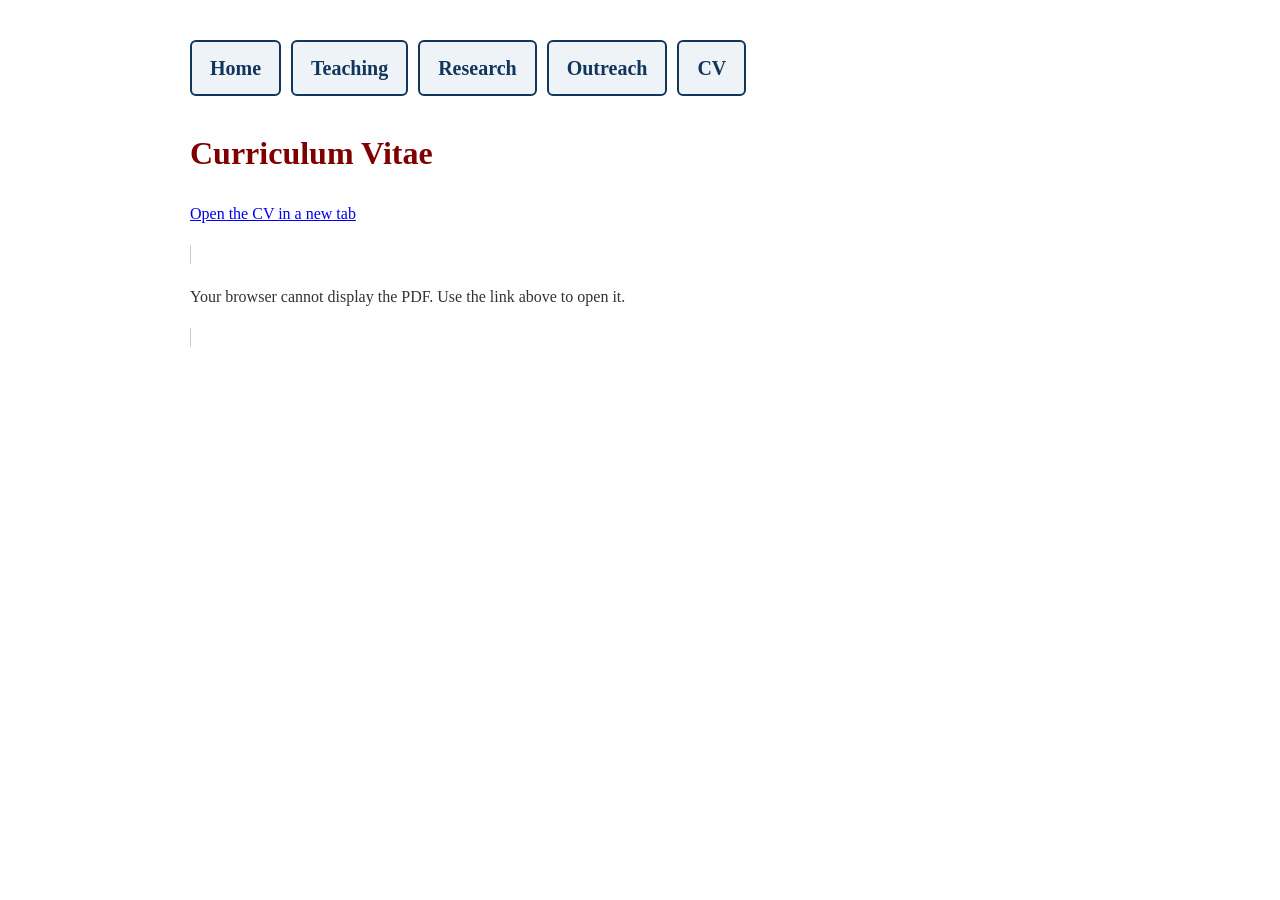
==== cv.html @ 6435115b "Add files via upload" ====
<!DOCTYPE html>
<html lang="en">
<head>
  <meta charset="utf-8">
  <title>CV | Minah Oh</title>
  <style>
    body { margin: 40px auto; max-width: 900px; font-family: Georgia, serif; color: #333; line-height: 1.6; }
    .site-nav { display: flex; flex-wrap: wrap; gap: 10px; margin-bottom: 32px; }
    .site-nav a { display: inline-block; padding: 10px 18px; border: 2px solid #12355b; border-radius: 6px; background: #eef3f8; color: #12355b; font-size: 20px; font-weight: bold; text-decoration: none; }
    .site-nav a:hover, .site-nav a:focus { background: #12355b; color: white; }
    h1 { color: maroon; }
    object { width: 100%; height: 800px; border: 1px solid #ccc; }
  </style>
</head>
<body>
  <nav class="site-nav" aria-label="Main navigation">
    <a href="index.html">Home</a>
    <a href="teaching.html">Teaching</a>
    <a href="research.html">Research</a>
    <a href="outreach.html">Outreach</a>
    <a href="cv.html">CV</a>
  </nav>
  <main>
    <h1>Curriculum Vitae</h1>
    <p><a href="minahoh_cv.pdf" target="_blank">Open the CV in a new tab</a></p>
    <object data="minahoh_cv.pdf" type="application/pdf">
      <p>Your browser cannot display the PDF. Use the link above to open it.</p>
    </object>
  </main>
</body>
</html>
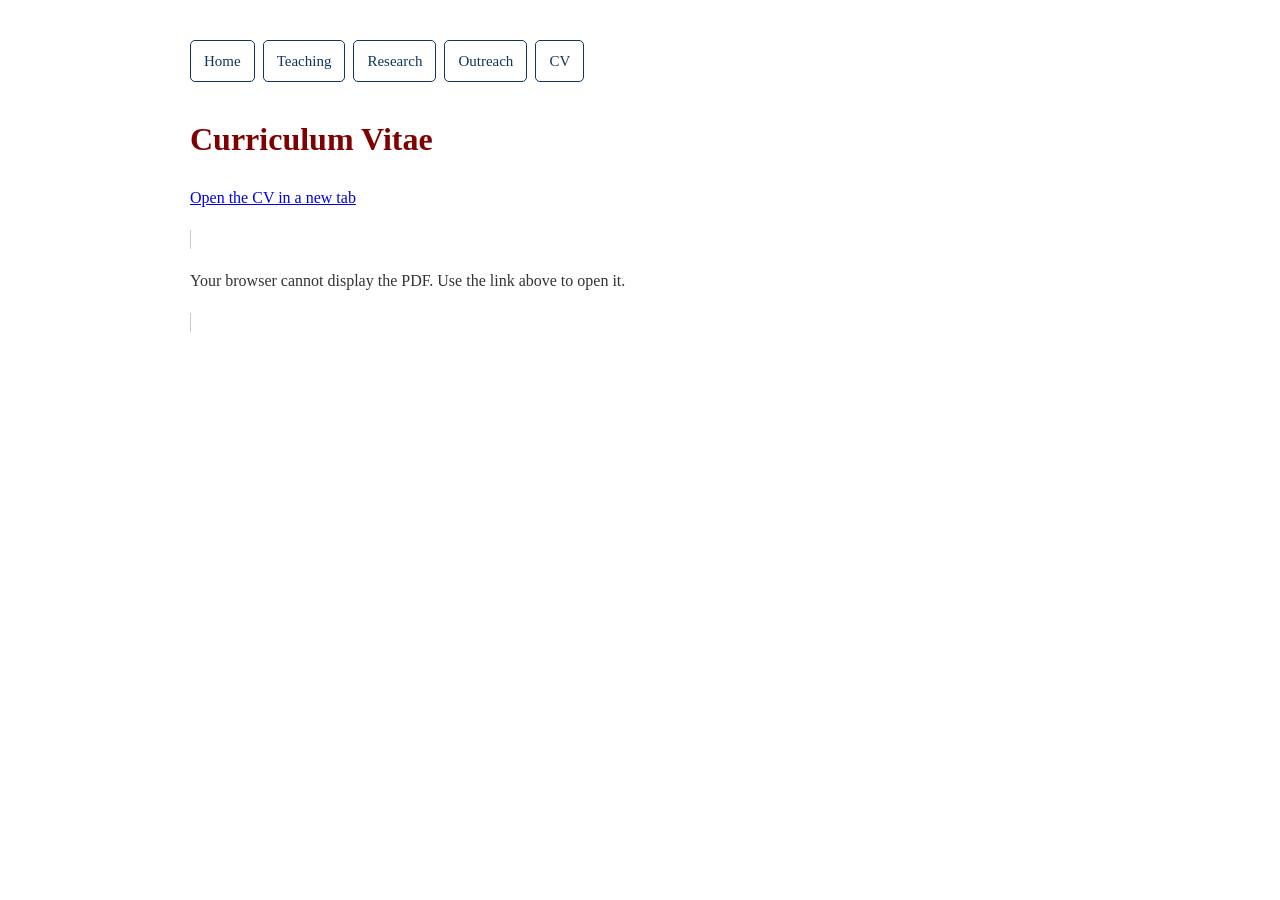
==== commit a9f40b1b: "Add files via upload" ====
--- a/cv.html
+++ b/cv.html
@@ -2,23 +2,72 @@
 <html lang="en">
 <head>
   <meta charset="utf-8">
+  <meta name="viewport" content="width=device-width, initial-scale=1">
   <title>CV | Minah Oh</title>
   <style>
-    body { margin: 40px auto; max-width: 900px; font-family: Georgia, serif; color: #333; line-height: 1.6; }
-    .site-nav { display: flex; flex-wrap: wrap; gap: 10px; margin-bottom: 32px; }
-    .site-nav a { display: inline-block; padding: 10px 18px; border: 2px solid #12355b; border-radius: 6px; background: #eef3f8; color: #12355b; font-size: 20px; font-weight: bold; text-decoration: none; }
-    .site-nav a:hover, .site-nav a:focus { background: #12355b; color: white; }
-    h1 { color: maroon; }
-    object { width: 100%; height: 800px; border: 1px solid #ccc; }
+    body {
+      margin: 40px auto;
+      max-width: 900px;
+      font-family: Georgia, serif;
+      color: #333;
+      line-height: 1.6;
+    }
+
+    .site-nav {
+      display: flex;
+      flex-wrap: wrap;
+      gap: 8px;
+      margin-bottom: 32px;
+    }
+
+    .site-nav a {
+      padding: 8px 13px;
+      border: 1px solid #12355b;
+      border-radius: 5px;
+      color: #12355b;
+      font-size: 15px;
+      text-decoration: none;
+      transition: background 160ms ease, color 160ms ease;
+    }
+
+    .site-nav a:hover,
+    .site-nav a:focus {
+      background: #12355b;
+      color: white;
+    }
+
+    h1 {
+      color: maroon;
+      font-size: 32px;
+      margin: 0 0 20px;
+      font-weight: bold;
+    }
+
+    object {
+      width: 100%;
+      height: 800px;
+      border: 1px solid #ccc;
+    }
+
+    @media (max-width: 640px) {
+      body { padding: 0 12px; }
+      .site-nav { display: grid; grid-template-columns: repeat(6, 1fr); }
+      .site-nav a { padding: 8px 4px; text-align: center; }
+      .site-nav .nav-home { grid-area: 1 / 1 / 2 / 4; }
+      .site-nav .nav-cv { grid-area: 1 / 4 / 2 / 7; }
+      .site-nav .nav-teaching { grid-area: 2 / 1 / 3 / 3; }
+      .site-nav .nav-research { grid-area: 2 / 3 / 3 / 5; }
+      .site-nav .nav-outreach { grid-area: 2 / 5 / 3 / 7; }
+    }
   </style>
 </head>
 <body>
   <nav class="site-nav" aria-label="Main navigation">
-    <a href="index.html">Home</a>
-    <a href="teaching.html">Teaching</a>
-    <a href="research.html">Research</a>
-    <a href="outreach.html">Outreach</a>
-    <a href="cv.html">CV</a>
+    <a class="nav-home" href="index.html">Home</a>
+    <a class="nav-teaching" href="teaching.html">Teaching</a>
+    <a class="nav-research" href="research.html">Research</a>
+    <a class="nav-outreach" href="outreach.html">Outreach</a>
+    <a class="nav-cv" href="cv.html">CV</a>
   </nav>
   <main>
     <h1>Curriculum Vitae</h1>
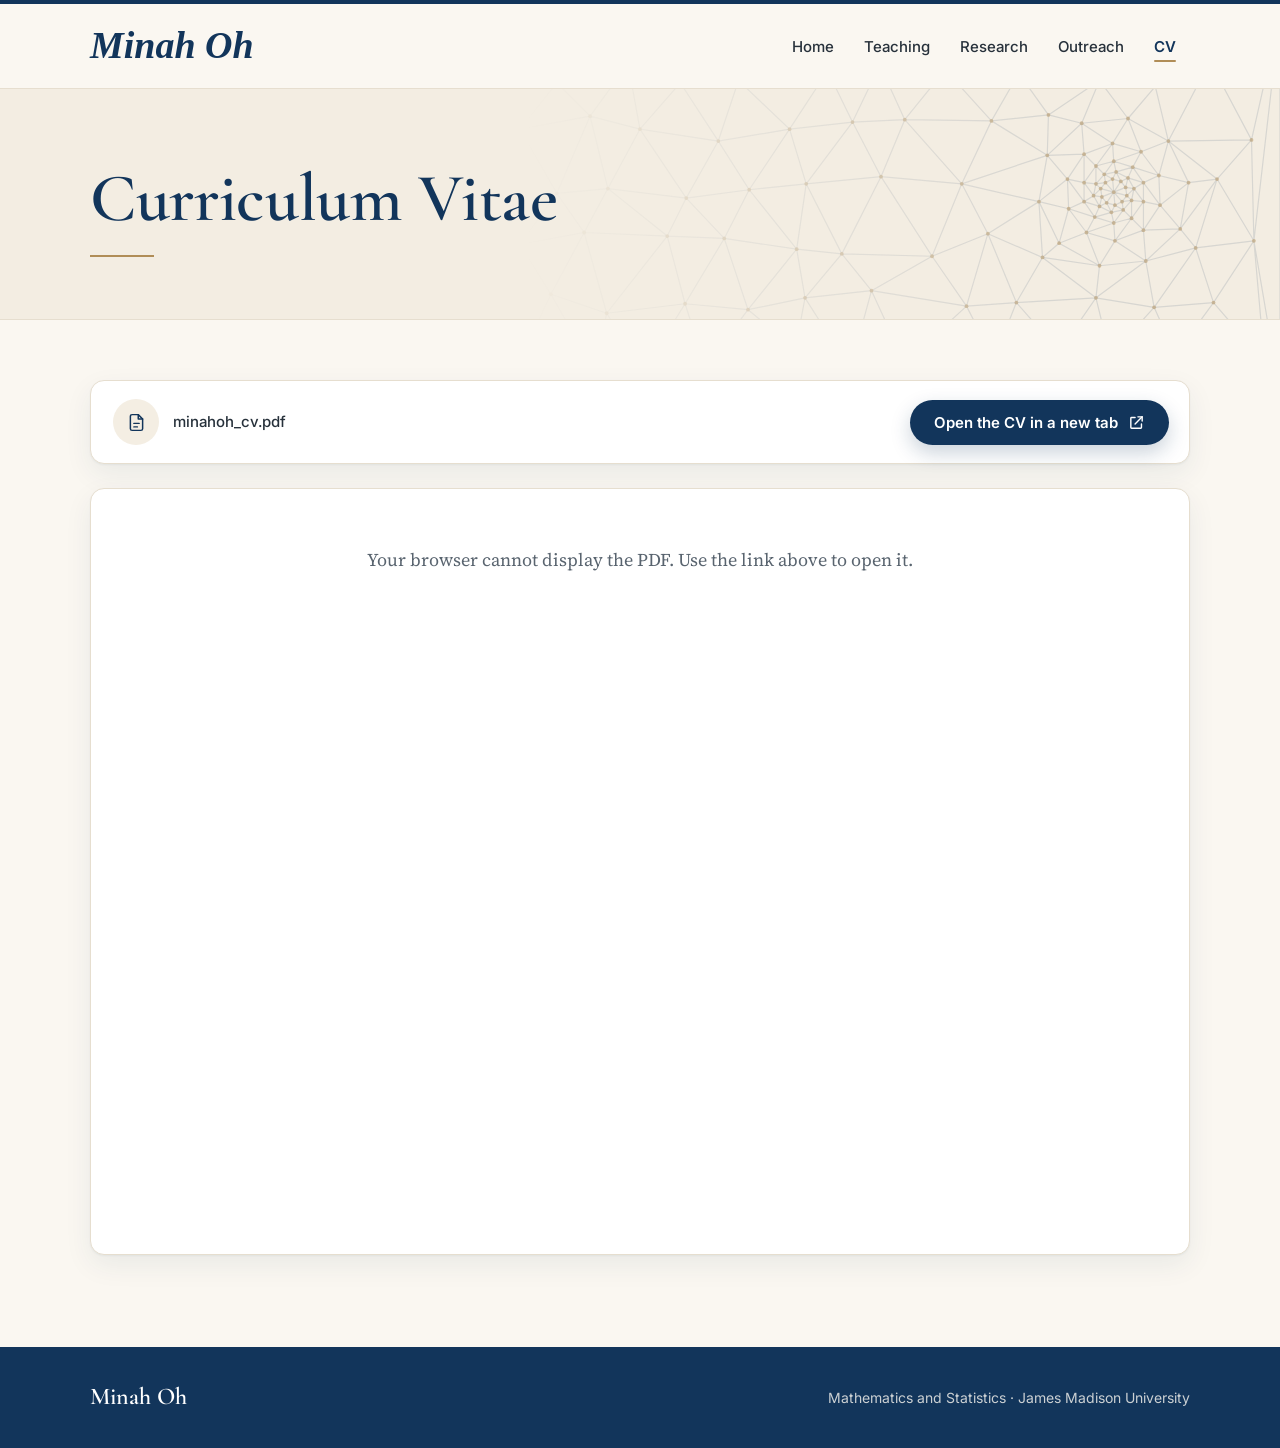
==== commit 3d5db550: "Add files via upload" ====
--- a/cv.html
+++ b/cv.html
@@ -4,77 +4,63 @@
   <meta charset="utf-8">
   <meta name="viewport" content="width=device-width, initial-scale=1">
   <title>CV | Minah Oh</title>
-  <style>
-    body {
-      margin: 40px auto;
-      max-width: 900px;
-      font-family: Georgia, serif;
-      color: #333;
-      line-height: 1.6;
-    }
-
-    .site-nav {
-      display: flex;
-      flex-wrap: wrap;
-      gap: 8px;
-      margin-bottom: 32px;
-    }
-
-    .site-nav a {
-      padding: 8px 13px;
-      border: 1px solid #12355b;
-      border-radius: 5px;
-      color: #12355b;
-      font-size: 15px;
-      text-decoration: none;
-      transition: background 160ms ease, color 160ms ease;
-    }
-
-    .site-nav a:hover,
-    .site-nav a:focus {
-      background: #12355b;
-      color: white;
-    }
-
-    h1 {
-      color: maroon;
-      font-size: 32px;
-      margin: 0 0 20px;
-      font-weight: bold;
-    }
-
-    object {
-      width: 100%;
-      height: 800px;
-      border: 1px solid #ccc;
-    }
-
-    @media (max-width: 640px) {
-      body { padding: 0 12px; }
-      .site-nav { display: grid; grid-template-columns: repeat(6, 1fr); }
-      .site-nav a { padding: 8px 4px; text-align: center; }
-      .site-nav .nav-home { grid-area: 1 / 1 / 2 / 4; }
-      .site-nav .nav-cv { grid-area: 1 / 4 / 2 / 7; }
-      .site-nav .nav-teaching { grid-area: 2 / 1 / 3 / 3; }
-      .site-nav .nav-research { grid-area: 2 / 3 / 3 / 5; }
-      .site-nav .nav-outreach { grid-area: 2 / 5 / 3 / 7; }
-    }
-  </style>
+  <meta name="theme-color" content="#12355B">
+  <link rel="preconnect" href="https://fonts.googleapis.com">
+  <link rel="preconnect" href="https://fonts.gstatic.com" crossorigin>
+  <link rel="stylesheet" href="https://fonts.googleapis.com/css2?family=Cormorant+Garamond:ital,wght@0,600;1,500&family=Inter:wght@400..600&family=Source+Serif+4:ital,opsz,wght@0,8..60,400..700;1,8..60,400..700&display=swap">
+  <link rel="stylesheet" href="style.css">
 </head>
 <body>
-  <nav class="site-nav" aria-label="Main navigation">
-    <a class="nav-home" href="index.html">Home</a>
-    <a class="nav-teaching" href="teaching.html">Teaching</a>
-    <a class="nav-research" href="research.html">Research</a>
-    <a class="nav-outreach" href="outreach.html">Outreach</a>
-    <a class="nav-cv" href="cv.html">CV</a>
-  </nav>
-  <main>
-    <h1>Curriculum Vitae</h1>
-    <p><a href="minahoh_cv.pdf" target="_blank">Open the CV in a new tab</a></p>
-    <object data="minahoh_cv.pdf" type="application/pdf">
-      <p>Your browser cannot display the PDF. Use the link above to open it.</p>
-    </object>
+  <a class="skip-link" href="#main">Skip to content</a>
+
+  <header class="site-header">
+    <div class="wrap header-inner">
+      <a class="brand" href="index.html">Minah Oh</a>
+      <nav class="site-nav" aria-label="Main navigation">
+        <a href="index.html">Home</a>
+        <a href="teaching.html">Teaching</a>
+        <a href="research.html">Research</a>
+        <a href="outreach.html">Outreach</a>
+        <a href="cv.html" aria-current="page">CV</a>
+      </nav>
+    </div>
+  </header>
+
+  <main id="main">
+    <section class="band page-head">
+      <div class="wrap">
+        <h1>Curriculum Vitae</h1>
+      </div>
+    </section>
+
+    <section class="section">
+      <div class="wrap">
+        <div class="card cv-bar">
+          <span class="cv-file">
+            <span class="icon">
+              <svg viewBox="0 0 24 24" fill="none" stroke="currentColor" stroke-width="1.7" stroke-linecap="round" stroke-linejoin="round" aria-hidden="true"><path d="M14 3H7a2 2 0 0 0-2 2v14a2 2 0 0 0 2 2h10a2 2 0 0 0 2-2V8z"/><path d="M14 3v5h5"/><path d="M9 13h6"/><path d="M9 17h4"/></svg>
+            </span>
+            minahoh_cv.pdf
+          </span>
+          <a class="btn" href="minahoh_cv.pdf" target="_blank">Open the CV in a new tab
+            <svg viewBox="0 0 24 24" fill="none" stroke="currentColor" stroke-width="2" stroke-linecap="round" stroke-linejoin="round" aria-hidden="true"><path d="M14 4h6v6"/><path d="M20 4 10 14"/><path d="M19 14v5a1 1 0 0 1-1 1H5a1 1 0 0 1-1-1V6a1 1 0 0 1 1-1h5"/></svg>
+          </a>
+        </div>
+
+        <div class="card pdf-frame">
+          <object data="minahoh_cv.pdf" type="application/pdf">
+            <p>Your browser cannot display the PDF. Use the link above to open it.</p>
+          </object>
+        </div>
+      </div>
+    </section>
   </main>
+
+  <footer class="site-footer">
+    <div class="wrap footer-inner">
+      <span class="footer-name">Minah Oh</span>
+      <span>Mathematics and Statistics · James Madison University</span>
+    </div>
+  </footer>
 </body>
 </html>
--- a/style.css
+++ b/style.css
@@ -0,0 +1,1015 @@
+/* ==============================================================
+   Minah Oh · Mathematics — shared stylesheet
+   Used by index, teaching, research, outreach and cv pages.
+   Colors, fonts and sizes are defined once in :root below.
+   ============================================================== */
+
+:root {
+  /* Colors */
+  --ivory: #FAF7F1;       /* page background */
+  --wash: #F3EDE2;        /* banded page headers */
+  --paper: #FFFFFF;       /* cards */
+  --navy: #12355B;        /* headings, links, buttons */
+  --navy-deep: #0B2440;   /* hover state */
+  --ink: #27313B;         /* body text */
+  --muted: #59646F;       /* secondary text */
+  --gold: #B08D57;        /* accents and rules */
+  --gold-ink: #85663A;    /* gold for small text */
+  --line: #E6DECF;        /* hairlines and borders */
+
+  /* Fonts (loaded from Google Fonts in each page's <head>) */
+  --font-display: "Cormorant Garamond", Garamond, "Times New Roman", serif;
+  --font-text: "Source Serif 4", Georgia, "Times New Roman", serif;
+  --font-ui: "Inter", "Helvetica Neue", Arial, sans-serif;
+
+  /* Layout */
+  --wrap: 1100px;
+  --gutter: clamp(20px, 4vw, 40px);
+  --radius: 14px;
+  --shadow: 0 1px 2px rgba(18, 53, 91, 0.05), 0 10px 28px rgba(18, 53, 91, 0.07);
+  --shadow-lift: 0 2px 6px rgba(18, 53, 91, 0.08), 0 18px 40px rgba(18, 53, 91, 0.15);
+}
+
+/* ---------- Base ---------- */
+
+*,
+*::before,
+*::after { box-sizing: border-box; }
+
+html {
+  -webkit-text-size-adjust: 100%;
+  text-size-adjust: 100%;
+}
+
+body {
+  margin: 0;
+  min-height: 100vh;
+  display: flex;
+  flex-direction: column;
+  background: var(--ivory);
+  color: var(--ink);
+  font-family: var(--font-text);
+  font-size: 18px;
+  line-height: 1.7;
+  -webkit-font-smoothing: antialiased;
+  -moz-osx-font-smoothing: grayscale;
+}
+
+main { flex: 1 0 auto; }
+
+img {
+  display: block;
+  max-width: 100%;
+  height: auto;
+}
+
+a {
+  color: var(--navy);
+  text-decoration-thickness: 1px;
+  text-underline-offset: 0.18em;
+}
+
+a:hover { color: var(--navy-deep); }
+
+:focus-visible {
+  outline: 2px solid var(--gold);
+  outline-offset: 3px;
+}
+
+h1, h2, h3 { color: var(--navy); }
+
+.wrap {
+  width: min(var(--wrap), calc(100% - 2 * var(--gutter)));
+  margin-inline: auto;
+}
+
+.skip-link {
+  position: absolute;
+  top: -60px;
+  left: 12px;
+  z-index: 10;
+  padding: 10px 16px;
+  border-radius: 8px;
+  background: var(--navy);
+  color: #fff;
+  font-family: var(--font-ui);
+  font-size: 14px;
+  text-decoration: none;
+}
+
+.skip-link:focus {
+  top: 12px;
+  color: #fff;
+}
+
+/* ---------- Header and navigation ---------- */
+
+.site-header {
+  border-top: 4px solid var(--navy);
+  border-bottom: 1px solid var(--line);
+  background: var(--ivory);
+}
+
+.header-inner {
+  display: flex;
+  align-items: center;
+  justify-content: space-between;
+  gap: 24px;
+  min-height: 84px;
+}
+
+/* The name keeps the script font from the original site */
+.brand {
+  color: var(--navy);
+  font-family: "Apple Chancery", "Brush Script MT", cursive;
+  font-size: 38px;
+  font-style: italic;
+  font-weight: bold;
+  line-height: 1.1;
+  text-decoration: none;
+  white-space: nowrap;
+}
+
+.brand:hover { color: var(--navy-deep); }
+
+.site-nav {
+  display: flex;
+  gap: 2px;
+}
+
+.site-nav a {
+  position: relative;
+  padding: 11px 14px;
+  border-radius: 8px;
+  color: var(--ink);
+  font-family: var(--font-ui);
+  font-size: 15px;
+  font-weight: 500;
+  line-height: 1;
+  text-decoration: none;
+  transition: color 0.2s ease, background-color 0.2s ease;
+}
+
+.site-nav a::after {
+  content: "";
+  position: absolute;
+  right: 14px;
+  bottom: 3px;
+  left: 14px;
+  height: 2px;
+  border-radius: 2px;
+  background: var(--gold);
+  transform: scaleX(0);
+  transition: transform 0.25s ease;
+}
+
+.site-nav a:hover {
+  background: rgba(18, 53, 91, 0.05);
+  color: var(--navy);
+}
+
+.site-nav a:hover::after,
+.site-nav a[aria-current="page"]::after { transform: scaleX(1); }
+
+.site-nav a[aria-current="page"] {
+  color: var(--navy);
+  font-weight: 600;
+}
+
+/* ---------- Banded headers (home hero and page titles) ---------- */
+
+.band {
+  position: relative;
+  overflow: hidden;
+  border-bottom: 1px solid var(--line);
+  background: var(--wash);
+}
+
+/* Faint finite-element mesh drawn on the right side of each band */
+.band::before {
+  content: "";
+  position: absolute;
+  top: 0;
+  right: 0;
+  bottom: 0;
+  width: min(760px, 68%);
+  background: var(--mesh-light) right center / cover no-repeat;
+  -webkit-mask-image: linear-gradient(to left, #000 30%, transparent);
+  mask-image: linear-gradient(to left, #000 30%, transparent);
+  pointer-events: none;
+}
+
+/* On the home page the mesh sits on the left, behind the portrait */
+.hero::before {
+  right: auto;
+  left: 0;
+  width: min(640px, 50%);
+  background: var(--mesh-hero) left center / cover no-repeat;
+  -webkit-mask-image: linear-gradient(to right, #000 30%, transparent);
+  mask-image: linear-gradient(to right, #000 30%, transparent);
+}
+
+.band > .wrap { position: relative; }
+
+.page-head .wrap { padding: 76px 0 62px; }
+
+.page-head h1 {
+  margin: 0;
+  font-family: var(--font-display);
+  font-size: clamp(46px, 6vw, 68px);
+  font-weight: 600;
+  line-height: 1;
+  letter-spacing: -0.005em;
+}
+
+.page-head h1::after {
+  content: "";
+  display: block;
+  width: 64px;
+  height: 2px;
+  margin-top: 22px;
+  background: var(--gold);
+}
+
+/* ---------- Sections and shared pieces ---------- */
+
+.section { padding-top: 60px; }
+
+main > .section:last-child { padding-bottom: 92px; }
+
+.section-title {
+  display: flex;
+  align-items: center;
+  gap: 18px;
+  margin: 0 0 26px;
+  font-family: var(--font-display);
+  font-size: 36px;
+  font-weight: 600;
+  line-height: 1.1;
+}
+
+.section-title::after {
+  content: "";
+  flex: 1;
+  height: 1px;
+  background: var(--line);
+}
+
+.subsection-title {
+  margin: 40px 0 18px;
+  font-size: 20px;
+  font-weight: 600;
+  line-height: 1.35;
+}
+
+.section-title + .subsection-title { margin-top: 0; }
+
+.card {
+  border: 1px solid var(--line);
+  border-radius: var(--radius);
+  background: var(--paper);
+  box-shadow: var(--shadow);
+}
+
+.btn {
+  display: inline-flex;
+  align-items: center;
+  gap: 10px;
+  padding: 14px 24px;
+  border-radius: 999px;
+  background: var(--navy);
+  box-shadow: 0 8px 20px rgba(18, 53, 91, 0.22);
+  color: #fff;
+  font-family: var(--font-ui);
+  font-size: 15px;
+  font-weight: 600;
+  line-height: 1;
+  text-decoration: none;
+  transition: background-color 0.2s ease, transform 0.2s ease, box-shadow 0.2s ease;
+}
+
+.btn:hover {
+  background: var(--navy-deep);
+  box-shadow: 0 12px 26px rgba(18, 53, 91, 0.28);
+  color: #fff;
+  transform: translateY(-1px);
+}
+
+.btn svg {
+  flex: none;
+  width: 17px;
+  height: 17px;
+}
+
+.icon {
+  display: grid;
+  flex: none;
+  place-items: center;
+  width: 46px;
+  height: 46px;
+  border-radius: 50%;
+  background: #F4EEE3;
+  color: var(--navy);
+}
+
+.icon svg {
+  width: 21px;
+  height: 21px;
+}
+
+/* ---------- Home ---------- */
+
+.hero .wrap {
+  display: grid;
+  grid-template-columns: minmax(240px, 350px) 1fr;
+  align-items: center;
+  gap: clamp(44px, 7vw, 92px);
+  padding: 72px 0 84px;
+}
+
+.portrait {
+  position: relative;
+  margin: 0 18px 18px 0;
+}
+
+.portrait::before {
+  content: "";
+  position: absolute;
+  inset: 18px -18px -18px 18px;
+  border: 1.5px solid var(--gold);
+  border-radius: 22px;
+}
+
+.portrait img {
+  position: relative;
+  width: 100%;
+  aspect-ratio: 4 / 5;
+  object-fit: cover;
+  object-position: 50% 62%;
+  border-radius: 20px;
+  background: var(--line);
+  box-shadow: var(--shadow-lift);
+}
+
+.greeting {
+  margin: 0 0 8px;
+  color: var(--gold-ink);
+  font-family: var(--font-display);
+  font-size: 29px;
+  font-style: italic;
+  font-weight: 500;
+  line-height: 1.2;
+}
+
+.hero h1 {
+  margin: 0;
+  font-family: var(--font-display);
+  font-size: clamp(50px, 6.4vw, 80px);
+  font-weight: 600;
+  line-height: 0.98;
+  letter-spacing: -0.01em;
+}
+
+.role {
+  margin: 20px 0 28px;
+  color: var(--muted);
+  font-family: var(--font-ui);
+  font-size: 13px;
+  font-weight: 600;
+  line-height: 1.6;
+  letter-spacing: 0.14em;
+  text-transform: uppercase;
+}
+
+.role .sep {
+  margin: 0 0.6em;
+  color: var(--gold);
+}
+
+.intro > p:not(.greeting):not(.role) {
+  max-width: 62ch;
+  margin: 0 0 16px;
+  font-size: 18.5px;
+}
+
+.actions {
+  display: flex;
+  flex-wrap: wrap;
+  gap: 12px;
+  margin-top: 32px;
+}
+
+.gallery {
+  display: grid;
+  grid-template-columns: repeat(3, 1fr);
+  gap: 26px;
+}
+
+.gallery figure { margin: 0; }
+
+.gallery img {
+  width: 100%;
+  aspect-ratio: 3 / 2;
+  object-fit: cover;
+  border-radius: 12px;
+  box-shadow: var(--shadow);
+}
+
+.gallery figcaption {
+  margin-top: 12px;
+  color: var(--muted);
+  font-family: var(--font-ui);
+  font-size: 13.5px;
+  font-weight: 500;
+  letter-spacing: 0.01em;
+}
+
+.contact-grid {
+  display: grid;
+  grid-template-columns: repeat(2, 1fr);
+  gap: 26px;
+}
+
+.contact-card {
+  display: flex;
+  align-items: flex-start;
+  gap: 20px;
+  padding: 30px 32px;
+}
+
+.contact-card h3,
+.label {
+  margin: 0 0 8px;
+  color: var(--gold-ink);
+  font-family: var(--font-ui);
+  font-size: 12px;
+  font-weight: 600;
+  line-height: 1.4;
+  letter-spacing: 0.12em;
+  text-transform: uppercase;
+}
+
+.contact-card p {
+  margin: 0;
+  font-size: 17.5px;
+  line-height: 1.6;
+}
+
+/* ---------- Teaching ---------- */
+
+.course-grid {
+  display: grid;
+  grid-template-columns: repeat(2, 1fr);
+  gap: 26px;
+}
+
+.course-card { padding: 28px 30px 30px; }
+
+.course-code {
+  display: inline-block;
+  margin-bottom: 14px;
+  padding: 6px 12px;
+  border-radius: 999px;
+  background: #EDF1F6;
+  color: var(--navy);
+  font-family: var(--font-ui);
+  font-size: 12px;
+  font-weight: 600;
+  line-height: 1.2;
+  letter-spacing: 0.1em;
+  text-transform: uppercase;
+}
+
+.course-card h3 {
+  margin: 0;
+  font-size: 21px;
+  font-weight: 600;
+  line-height: 1.4;
+}
+
+.note {
+  display: flex;
+  align-items: center;
+  gap: 10px;
+  margin: 22px 0 0;
+  color: var(--muted);
+  font-size: 17px;
+  font-style: italic;
+}
+
+.note svg {
+  flex: none;
+  width: 19px;
+  height: 19px;
+  color: var(--gold);
+}
+
+.video-grid {
+  display: grid;
+  grid-template-columns: repeat(5, minmax(0, 1fr));
+  gap: 20px;
+}
+
+.video-card {
+  display: flex;
+  flex-direction: column;
+  overflow: hidden;
+  color: var(--navy);
+  text-decoration: none;
+  transition: transform 0.2s ease, box-shadow 0.2s ease;
+}
+
+.video-card:hover {
+  color: var(--navy);
+  box-shadow: var(--shadow-lift);
+  transform: translateY(-3px);
+}
+
+.video-thumb {
+  position: relative;
+  display: block;
+  aspect-ratio: 16 / 9;
+  background:
+    radial-gradient(120% 90% at 88% 8%, rgba(176, 141, 87, 0.42), transparent 60%),
+    linear-gradient(140deg, #12355B 0%, #1D4C78 100%);
+}
+
+.video-thumb::before {
+  content: "";
+  position: absolute;
+  inset: 0;
+  background: var(--mesh-dark) right center / cover no-repeat;
+}
+
+.video-card:nth-child(3n + 2) .video-thumb::before { background-position: center; }
+.video-card:nth-child(3n + 3) .video-thumb::before { background-position: left center; }
+
+.play {
+  position: absolute;
+  top: 50%;
+  left: 50%;
+  display: grid;
+  place-items: center;
+  width: 48px;
+  height: 48px;
+  margin: -24px 0 0 -24px;
+  border-radius: 50%;
+  background: rgba(250, 247, 241, 0.96);
+  box-shadow: 0 8px 22px rgba(5, 20, 40, 0.35);
+  transition: transform 0.2s ease;
+}
+
+.play svg {
+  width: 18px;
+  height: 18px;
+  margin-left: 3px;
+  fill: var(--navy);
+}
+
+.video-card:hover .play { transform: scale(1.08); }
+
+.video-title {
+  display: block;
+  padding: 14px 16px 18px;
+  font-size: 16px;
+  font-weight: 600;
+  line-height: 1.4;
+}
+
+/* ---------- Research ---------- */
+
+.topic-grid {
+  display: grid;
+  grid-template-columns: repeat(2, 1fr);
+  gap: 26px;
+}
+
+.topic-card { padding: 28px 32px 30px; }
+
+.topic-card h3 {
+  margin: 0 0 14px;
+  font-size: 20px;
+  font-weight: 600;
+  line-height: 1.35;
+}
+
+.topic-list {
+  margin: 0;
+  padding: 0;
+  list-style: none;
+}
+
+.topic-list li {
+  position: relative;
+  margin-top: 10px;
+  padding-left: 24px;
+  font-size: 17px;
+  line-height: 1.55;
+}
+
+.topic-list li::before {
+  content: "";
+  position: absolute;
+  top: 0.58em;
+  left: 2px;
+  width: 7px;
+  height: 7px;
+  border: 1.5px solid var(--gold);
+  transform: rotate(45deg);
+}
+
+.pub-card { padding: 6px 40px; }
+
+.pub-list {
+  margin: 0;
+  padding: 0;
+  list-style: none;
+  counter-reset: pub;
+}
+
+.pub {
+  position: relative;
+  padding: 26px 0 26px 68px;
+  border-bottom: 1px solid var(--line);
+  counter-increment: pub;
+}
+
+.pub:last-child { border-bottom: 0; }
+
+.pub::before {
+  content: counter(pub, decimal-leading-zero);
+  position: absolute;
+  top: 25px;
+  left: 0;
+  color: var(--gold);
+  font-family: var(--font-display);
+  font-size: 28px;
+  font-weight: 600;
+  line-height: 1;
+}
+
+.pub-title {
+  color: var(--navy);
+  font-size: 19px;
+  font-weight: 600;
+  line-height: 1.42;
+}
+
+.pub-authors {
+  margin-top: 6px;
+  font-size: 16.5px;
+}
+
+.pub-authors strong {
+  color: var(--navy);
+  font-weight: 700;
+}
+
+.pub-venue {
+  margin-top: 2px;
+  color: var(--muted);
+  font-size: 16px;
+  font-style: italic;
+  line-height: 1.6;
+}
+
+.pub-link {
+  display: inline-block;
+  margin-left: 8px;
+  padding: 3px 11px;
+  border: 1px solid rgba(18, 53, 91, 0.28);
+  border-radius: 999px;
+  color: var(--navy);
+  font-family: var(--font-ui);
+  font-size: 11.5px;
+  font-style: normal;
+  font-weight: 600;
+  line-height: 1.5;
+  letter-spacing: 0.06em;
+  text-decoration: none;
+  vertical-align: 2px;
+  transition: background-color 0.2s ease, border-color 0.2s ease, color 0.2s ease;
+}
+
+.pub-link:hover {
+  border-color: var(--navy);
+  background: var(--navy);
+  color: #fff;
+}
+
+/* ---------- Outreach ---------- */
+
+.feature {
+  position: relative;
+  display: grid;
+  grid-template-areas:
+    "title facts"
+    "text  facts";
+  grid-template-columns: minmax(0, 1fr) 240px;
+  grid-template-rows: auto 1fr;
+  column-gap: 56px;
+  overflow: hidden;
+  padding: 46px 48px 46px 56px;
+}
+
+.feature::before {
+  content: "";
+  position: absolute;
+  top: 0;
+  bottom: 0;
+  left: 0;
+  width: 5px;
+  background: linear-gradient(var(--navy), var(--gold));
+}
+
+.feature h2 {
+  grid-area: title;
+  margin: 0 0 16px;
+  font-family: var(--font-display);
+  font-size: 40px;
+  font-weight: 600;
+  line-height: 1.1;
+}
+
+.feature p {
+  grid-area: text;
+  max-width: 64ch;
+  margin: 0;
+  font-size: 18.5px;
+}
+
+.facts {
+  grid-area: facts;
+  display: grid;
+  align-content: center;
+  gap: 24px;
+  margin: 0;
+  padding: 6px 0 6px 40px;
+  border-left: 1px solid var(--line);
+  list-style: none;
+}
+
+.fact-value {
+  display: block;
+  color: var(--navy);
+  font-family: var(--font-display);
+  font-size: 36px;
+  font-weight: 600;
+  line-height: 1.1;
+}
+
+.fact-label {
+  display: block;
+  margin-top: 6px;
+  color: var(--muted);
+  font-family: var(--font-ui);
+  font-size: 12px;
+  font-weight: 600;
+  letter-spacing: 0.1em;
+  text-transform: uppercase;
+}
+
+/* ---------- CV ---------- */
+
+.cv-bar {
+  display: flex;
+  align-items: center;
+  justify-content: space-between;
+  gap: 20px;
+  margin-bottom: 24px;
+  padding: 18px 20px 18px 22px;
+}
+
+.cv-file {
+  display: flex;
+  align-items: center;
+  gap: 14px;
+  color: var(--ink);
+  font-family: var(--font-ui);
+  font-size: 15px;
+  font-weight: 500;
+}
+
+.pdf-frame { overflow: hidden; }
+
+.pdf-frame object {
+  display: block;
+  width: 100%;
+  height: min(1100px, 85vh);
+  min-height: 560px;
+  border: 0;
+}
+
+.pdf-frame object p {
+  margin: 0;
+  padding: 56px 24px;
+  color: var(--muted);
+  text-align: center;
+}
+
+/* ---------- Footer ---------- */
+
+.site-footer {
+  margin-top: auto;
+  background: var(--navy);
+  color: rgba(250, 247, 241, 0.8);
+  font-family: var(--font-ui);
+  font-size: 14px;
+}
+
+.footer-inner {
+  display: flex;
+  flex-wrap: wrap;
+  align-items: center;
+  justify-content: space-between;
+  gap: 8px 24px;
+  padding: 30px 0;
+}
+
+.footer-name {
+  color: #fff;
+  font-family: var(--font-display);
+  font-size: 24px;
+  font-weight: 600;
+}
+
+/* ---------- Smaller screens ---------- */
+
+@media (max-width: 1040px) {
+  .video-grid { grid-template-columns: repeat(3, minmax(0, 1fr)); }
+}
+
+@media (max-width: 900px) {
+  .hero .wrap {
+    grid-template-columns: 250px 1fr;
+    gap: 48px;
+    padding: 56px 0 64px;
+  }
+
+  .role .sep { display: none; }
+
+  .role span { display: block; }
+
+  .topic-grid { grid-template-columns: 1fr; }
+
+  .feature {
+    grid-template-areas:
+      "title"
+      "text"
+      "facts";
+    grid-template-columns: 1fr;
+  }
+
+  .facts {
+    grid-template-columns: repeat(3, 1fr);
+    margin-top: 30px;
+    padding: 24px 0 0;
+    border-top: 1px solid var(--line);
+    border-left: 0;
+  }
+}
+
+@media (max-width: 720px) {
+  body { font-size: 17px; }
+
+  .header-inner {
+    flex-direction: column;
+    align-items: flex-start;
+    gap: 8px;
+    min-height: 0;
+    padding: 20px 0 8px;
+  }
+
+  .brand { font-size: 34px; }
+
+  .site-nav {
+    justify-content: space-between;
+    width: calc(100% + 16px);
+    margin-left: -8px;
+  }
+
+  .site-nav a {
+    padding: 11px 8px;
+    font-size: 14.5px;
+  }
+
+  .site-nav a::after {
+    right: 8px;
+    left: 8px;
+  }
+
+  .band::before {
+    width: 100%;
+    opacity: 0.55;
+  }
+
+  .page-head .wrap { padding: 46px 0 40px; }
+
+  .page-head h1::after { margin-top: 18px; }
+
+  .section { padding-top: 44px; }
+
+  main > .section:last-child { padding-bottom: 64px; }
+
+  .section-title {
+    margin-bottom: 20px;
+    font-size: 31px;
+  }
+
+  .hero .wrap {
+    grid-template-columns: 1fr;
+    gap: 44px;
+    padding: 40px 0 52px;
+  }
+
+  .hero::before { display: none; }
+
+  .portrait { max-width: 330px; }
+
+  .greeting { font-size: 25px; }
+
+  .intro > p:not(.greeting):not(.role) { font-size: 17.5px; }
+
+  .gallery,
+  .contact-grid,
+  .course-grid { grid-template-columns: 1fr; }
+
+  .gallery { gap: 22px; }
+
+  .gallery img { aspect-ratio: 16 / 9; }
+
+  .contact-card,
+  .course-card,
+  .topic-card { padding: 24px; }
+
+  .video-grid {
+    grid-template-columns: repeat(2, minmax(0, 1fr));
+    gap: 14px;
+  }
+
+  .play {
+    width: 40px;
+    height: 40px;
+    margin: -20px 0 0 -20px;
+  }
+
+  .play svg {
+    width: 15px;
+    height: 15px;
+  }
+
+  .video-title {
+    padding: 11px 13px 14px;
+    font-size: 15px;
+  }
+
+  .pub-card { padding: 4px 22px; }
+
+  .pub { padding: 22px 0 22px 46px; }
+
+  .pub::before {
+    top: 23px;
+    font-size: 23px;
+  }
+
+  .pub-title { font-size: 18px; }
+
+  .feature { padding: 30px 24px 28px 30px; }
+
+  .feature h2 { font-size: 32px; }
+
+  .feature p { font-size: 17.5px; }
+
+  .facts {
+    grid-template-columns: 1fr;
+    gap: 18px;
+  }
+
+  .cv-bar {
+    flex-direction: column;
+    align-items: stretch;
+    margin-bottom: 0;
+  }
+
+  .cv-bar .btn { justify-content: center; }
+
+  /* Phones can't show an embedded PDF well, so they use the button instead */
+  .pdf-frame { display: none; }
+
+  .footer-inner {
+    flex-direction: column;
+    align-items: flex-start;
+  }
+}
+
+@media (prefers-reduced-motion: reduce) {
+  * { transition: none !important; }
+}
+
+/* ---------- Decorative finite-element mesh (generated drawing; no need to edit) ---------- */
+
+:root {
+  --mesh-light: url("data:image/svg+xml,%3Csvg xmlns='http://www.w3.org/2000/svg' viewBox='0 0 640 320' preserveAspectRatio='xMaxYMid slice'%3E%3Cpath d='M0 0L56 0M0 0L31 58M0 0L0 97M56 0L112 0M56 0L31 58M56 0L91 42M112 0L168 0M112 0L91 42M112 0L135 58M168 0L224 0M168 0L135 58M168 0L184 56M224 0L280 0M224 0L184 56M224 0L259 48M280 0L336 0M280 0L259 48M280 0L303 43M336 0L392 0M336 0L303 43M336 0L358 47M392 0L448 0M392 0L358 47M392 0L420 50M448 0L504 0M448 0L420 50M448 0L488 56M504 0L560 0M504 0L488 56M504 0L535 61M560 0L616 0M560 0L535 61M560 0L581 40M616 0L581 40M616 0L640 0M31 58L91 42M31 58L0 97M31 58L59 86M91 42L135 58M91 42L59 86M91 42L101 97M135 58L184 56M135 58L101 97M135 58L167 107M184 56L259 48M184 56L167 107M184 56L227 97M259 48L303 43M259 48L227 97M259 48L280 91M303 43L358 47M303 43L280 91M303 43L324 89M358 47L420 50M358 47L324 89M358 47L397 90M420 50L488 56M420 50L397 90M420 50L445 85M488 56L535 61M488 56L445 85M488 56L473 92M488 56L512 88M535 61L581 40M535 61L512 88M535 61L546 107M581 40L616 106M581 40L640 0M581 40L546 107M0 97L59 86M0 97L31 151M0 97L0 194M59 86L101 97M59 86L31 151M59 86L74 147M101 97L167 107M101 97L74 147M101 97L140 155M167 107L227 97M167 107L140 155M167 107L193 148M227 97L280 91M227 97L193 148M227 97L241 143M280 91L324 89M280 91L241 143M280 91L304 137M324 89L397 90M324 89L304 137M324 89L372 143M397 90L445 85M397 90L372 143M397 90L444 119M445 85L444 119M445 85L473 92M616 106L587 139M616 106L618 191M616 106L640 0M616 106L546 107M31 151L74 147M31 151L0 194M31 151L54 184M74 147L140 155M74 147L54 184M74 147L124 187M140 155L193 148M140 155L124 187M140 155L172 189M193 148L241 143M193 148L172 189M193 148L233 198M241 143L304 137M241 143L233 198M241 143L271 202M304 137L372 143M304 137L271 202M304 137L347 204M372 143L347 204M372 143L394 185M372 143L437 158M372 143L444 119M587 139L569 197M587 139L618 191M587 139L563 142M587 139L556 181M587 139L546 107M0 194L54 184M0 194L26 236M0 194L0 291M54 184L124 187M54 184L26 236M54 184L73 252M124 187L172 189M124 187L73 252M124 187L139 244M172 189L233 198M172 189L139 244M172 189L192 249M233 198L271 202M233 198L192 249M233 198L240 239M271 202L347 204M271 202L240 239M271 202L296 233M347 204L394 185M347 204L296 233M347 204L376 246M394 185L440 205M394 185L376 246M394 185L418 243M394 185L437 158M440 205L418 243M440 205L485 239M440 205L488 212M440 205L454 193M440 205L437 158M569 197L618 191M569 197L534 247M569 197L584 243M569 197L556 181M569 197L527 208M618 191L584 243M618 191L627 293M618 191L640 0M618 191L640 320M26 236L73 252M26 236L0 291M26 236L63 301M73 252L139 244M73 252L63 301M73 252L103 302M139 244L192 249M139 244L103 302M139 244L156 297M192 249L240 239M192 249L156 297M192 249L232 282M240 239L296 233M240 239L232 282M240 239L278 299M296 233L376 246M296 233L278 299M296 233L324 294M376 246L418 243M376 246L324 294M376 246L399 291M418 243L485 239M418 243L399 291M418 243L454 284M485 239L534 247M485 239L454 284M485 239L497 288M485 239L527 208M485 239L488 212M534 247L584 243M534 247L497 288M534 247L552 287M534 247L527 208M584 243L552 287M584 243L627 293M0 291L63 301M0 291L0 320M63 301L103 302M63 301L0 320M103 302L156 297M103 302L0 320M156 297L232 282M156 297L278 299M156 297L0 320M232 282L278 299M278 299L324 294M278 299L399 291M278 299L0 320M278 299L640 320M324 294L399 291M399 291L454 284M399 291L497 288M399 291L640 320M454 284L497 288M497 288L552 287M497 288L640 320M552 287L627 293M552 287L640 320M627 293L640 320M640 0L640 320M0 320L640 320M494 159L490 154M494 159L501 161M494 159L498 167M494 159L488 162M494 159L500 150M490 154L489 147M490 154L488 162M490 154L483 153M490 154L500 150M489 147L493 142M489 147L483 153M489 147L485 143M489 147L500 150M493 142L499 139M493 142L485 143M493 142L492 135M493 142L500 150M499 139L506 141M499 139L492 135M499 139L502 133M499 139L500 150M506 141L510 146M506 141L502 133M506 141L512 138M506 141L500 150M510 146L511 153M510 146L512 138M510 146L517 147M510 146L500 150M511 153L507 158M511 153L517 147M511 153L515 157M511 153L500 150M507 158L501 161M507 158L515 157M507 158L508 165M507 158L500 150M501 161L498 167M501 161L508 165M501 161L500 150M498 167L488 162M498 167L508 165M498 167L500 176M498 167L484 171M488 162L483 153M488 162L484 171M488 162L475 158M483 153L485 143M483 153L475 158M483 153L475 142M485 143L492 135M485 143L475 142M485 143L485 128M492 135L502 133M492 135L485 128M492 135L500 124M502 133L512 138M502 133L500 124M502 133L516 129M512 138L517 147M512 138L525 142M512 138L516 129M517 147L515 157M517 147L525 142M517 147L525 158M515 157L508 165M515 157L525 158M515 157L515 172M508 165L515 172M508 165L500 176M525 142L525 158M525 142L516 129M525 142L538 136M525 142L539 161M525 158L515 172M525 158L539 161M525 158L525 182M515 172L500 176M515 172L525 182M515 172L501 191M500 176L484 171M500 176L501 191M500 176L477 184M484 171L475 158M484 171L462 164M484 171L477 184M475 158L475 142M475 158L462 164M475 158L461 139M475 142L485 128M475 142L461 139M475 142L475 118M485 128L500 124M485 128L475 118M485 128L499 109M500 124L516 129M500 124L499 109M500 124L523 116M516 129L523 116M516 129L538 136M462 164L461 139M462 164L477 184M462 164L454 193M462 164L437 158M461 139L475 118M461 139L437 158M461 139L444 119M475 118L499 109M475 118L444 119M475 118L473 92M499 109L523 116M499 109L473 92M499 109L512 88M523 116L538 136M523 116L512 88M523 116L546 107M538 136L539 161M538 136L563 142M538 136L546 107M539 161L525 182M539 161L563 142M539 161L556 181M525 182L501 191M525 182L556 181M525 182L527 208M501 191L477 184M501 191L527 208M501 191L488 212M477 184L488 212M477 184L454 193M563 142L556 181M563 142L546 107M556 181L527 208M527 208L488 212M488 212L454 193M454 193L437 158M437 158L444 119M444 119L473 92M473 92L512 88M512 88L546 107' fill='none' stroke='%2312355B' stroke-opacity='0.12' stroke-width='1'/%3E%3Cg fill='%23B08D57' fill-opacity='0.5'%3E%3Ccircle cx='31' cy='58' r='1.6'/%3E%3Ccircle cx='91' cy='42' r='1.6'/%3E%3Ccircle cx='135' cy='58' r='1.6'/%3E%3Ccircle cx='184' cy='56' r='1.6'/%3E%3Ccircle cx='259' cy='48' r='1.6'/%3E%3Ccircle cx='303' cy='43' r='1.6'/%3E%3Ccircle cx='358' cy='47' r='1.6'/%3E%3Ccircle cx='420' cy='50' r='1.6'/%3E%3Ccircle cx='488' cy='56' r='1.6'/%3E%3Ccircle cx='535' cy='61' r='1.6'/%3E%3Ccircle cx='581' cy='40' r='1.6'/%3E%3Ccircle cx='59' cy='86' r='1.6'/%3E%3Ccircle cx='101' cy='97' r='1.6'/%3E%3Ccircle cx='167' cy='107' r='1.6'/%3E%3Ccircle cx='227' cy='97' r='1.6'/%3E%3Ccircle cx='280' cy='91' r='1.6'/%3E%3Ccircle cx='324' cy='89' r='1.6'/%3E%3Ccircle cx='397' cy='90' r='1.6'/%3E%3Ccircle cx='445' cy='85' r='1.6'/%3E%3Ccircle cx='616' cy='106' r='1.6'/%3E%3Ccircle cx='31' cy='151' r='1.6'/%3E%3Ccircle cx='74' cy='147' r='1.6'/%3E%3Ccircle cx='140' cy='155' r='1.6'/%3E%3Ccircle cx='193' cy='148' r='1.6'/%3E%3Ccircle cx='241' cy='143' r='1.6'/%3E%3Ccircle cx='304' cy='137' r='1.6'/%3E%3Ccircle cx='372' cy='143' r='1.6'/%3E%3Ccircle cx='587' cy='139' r='1.6'/%3E%3Ccircle cx='54' cy='184' r='1.6'/%3E%3Ccircle cx='124' cy='187' r='1.6'/%3E%3Ccircle cx='172' cy='189' r='1.6'/%3E%3Ccircle cx='233' cy='198' r='1.6'/%3E%3Ccircle cx='271' cy='202' r='1.6'/%3E%3Ccircle cx='347' cy='204' r='1.6'/%3E%3Ccircle cx='394' cy='185' r='1.6'/%3E%3Ccircle cx='440' cy='205' r='1.6'/%3E%3Ccircle cx='569' cy='197' r='1.6'/%3E%3Ccircle cx='618' cy='191' r='1.6'/%3E%3Ccircle cx='26' cy='236' r='1.6'/%3E%3Ccircle cx='73' cy='252' r='1.6'/%3E%3Ccircle cx='139' cy='244' r='1.6'/%3E%3Ccircle cx='192' cy='249' r='1.6'/%3E%3Ccircle cx='240' cy='239' r='1.6'/%3E%3Ccircle cx='296' cy='233' r='1.6'/%3E%3Ccircle cx='376' cy='246' r='1.6'/%3E%3Ccircle cx='418' cy='243' r='1.6'/%3E%3Ccircle cx='485' cy='239' r='1.6'/%3E%3Ccircle cx='534' cy='247' r='1.6'/%3E%3Ccircle cx='584' cy='243' r='1.6'/%3E%3Ccircle cx='63' cy='301' r='1.6'/%3E%3Ccircle cx='103' cy='302' r='1.6'/%3E%3Ccircle cx='156' cy='297' r='1.6'/%3E%3Ccircle cx='232' cy='282' r='1.6'/%3E%3Ccircle cx='278' cy='299' r='1.6'/%3E%3Ccircle cx='324' cy='294' r='1.6'/%3E%3Ccircle cx='399' cy='291' r='1.6'/%3E%3Ccircle cx='454' cy='284' r='1.6'/%3E%3Ccircle cx='497' cy='288' r='1.6'/%3E%3Ccircle cx='552' cy='287' r='1.6'/%3E%3Ccircle cx='627' cy='293' r='1.6'/%3E%3Ccircle cx='494' cy='159' r='1.6'/%3E%3Ccircle cx='490' cy='154' r='1.6'/%3E%3Ccircle cx='489' cy='147' r='1.6'/%3E%3Ccircle cx='493' cy='142' r='1.6'/%3E%3Ccircle cx='499' cy='139' r='1.6'/%3E%3Ccircle cx='506' cy='141' r='1.6'/%3E%3Ccircle cx='510' cy='146' r='1.6'/%3E%3Ccircle cx='511' cy='153' r='1.6'/%3E%3Ccircle cx='507' cy='158' r='1.6'/%3E%3Ccircle cx='501' cy='161' r='1.6'/%3E%3Ccircle cx='498' cy='167' r='1.6'/%3E%3Ccircle cx='488' cy='162' r='1.6'/%3E%3Ccircle cx='483' cy='153' r='1.6'/%3E%3Ccircle cx='485' cy='143' r='1.6'/%3E%3Ccircle cx='492' cy='135' r='1.6'/%3E%3Ccircle cx='502' cy='133' r='1.6'/%3E%3Ccircle cx='512' cy='138' r='1.6'/%3E%3Ccircle cx='517' cy='147' r='1.6'/%3E%3Ccircle cx='515' cy='157' r='1.6'/%3E%3Ccircle cx='508' cy='165' r='1.6'/%3E%3Ccircle cx='525' cy='142' r='1.6'/%3E%3Ccircle cx='525' cy='158' r='1.6'/%3E%3Ccircle cx='515' cy='172' r='1.6'/%3E%3Ccircle cx='500' cy='176' r='1.6'/%3E%3Ccircle cx='484' cy='171' r='1.6'/%3E%3Ccircle cx='475' cy='158' r='1.6'/%3E%3Ccircle cx='475' cy='142' r='1.6'/%3E%3Ccircle cx='485' cy='128' r='1.6'/%3E%3Ccircle cx='500' cy='124' r='1.6'/%3E%3Ccircle cx='516' cy='129' r='1.6'/%3E%3Ccircle cx='462' cy='164' r='1.6'/%3E%3Ccircle cx='461' cy='139' r='1.6'/%3E%3Ccircle cx='475' cy='118' r='1.6'/%3E%3Ccircle cx='499' cy='109' r='1.6'/%3E%3Ccircle cx='523' cy='116' r='1.6'/%3E%3Ccircle cx='538' cy='136' r='1.6'/%3E%3Ccircle cx='539' cy='161' r='1.6'/%3E%3Ccircle cx='525' cy='182' r='1.6'/%3E%3Ccircle cx='501' cy='191' r='1.6'/%3E%3Ccircle cx='477' cy='184' r='1.6'/%3E%3Ccircle cx='563' cy='142' r='1.6'/%3E%3Ccircle cx='556' cy='181' r='1.6'/%3E%3Ccircle cx='527' cy='208' r='1.6'/%3E%3Ccircle cx='488' cy='212' r='1.6'/%3E%3Ccircle cx='454' cy='193' r='1.6'/%3E%3Ccircle cx='437' cy='158' r='1.6'/%3E%3Ccircle cx='444' cy='119' r='1.6'/%3E%3Ccircle cx='473' cy='92' r='1.6'/%3E%3Ccircle cx='512' cy='88' r='1.6'/%3E%3Ccircle cx='546' cy='107' r='1.6'/%3E%3Ccircle cx='500' cy='150' r='1.6'/%3E%3C/g%3E%3C/svg%3E");
+  --mesh-hero: url("data:image/svg+xml,%3Csvg xmlns='http://www.w3.org/2000/svg' viewBox='0 0 640 900' preserveAspectRatio='xMinYMid slice'%3E%3Cpath d='M0 0L56 0M0 0L19 48M0 0L0 97M56 0L112 0M56 0L19 48M56 0L87 37M112 0L168 0M112 0L87 37M112 0L131 59M168 0L224 0M168 0L131 59M168 0L185 39M224 0L280 0M224 0L185 39M224 0L263 51M280 0L336 0M280 0L263 51M280 0L305 49M336 0L392 0M336 0L305 49M336 0L368 43M392 0L448 0M392 0L368 43M392 0L411 56M448 0L504 0M448 0L411 56M448 0L480 49M504 0L560 0M504 0L480 49M504 0L540 50M560 0L616 0M560 0L540 50M560 0L600 41M616 0L600 41M616 0L640 0M19 48L87 37M19 48L0 97M19 48L57 97M87 37L131 59M87 37L57 97M87 37L92 93M131 59L185 39M131 59L92 93M131 59L130 87M131 59L165 105M185 39L263 51M185 39L233 88M185 39L165 105M263 51L305 49M263 51L233 88M263 51L279 92M305 49L368 43M305 49L279 92M305 49L326 107M368 43L411 56M368 43L326 107M368 43L390 88M411 56L480 49M411 56L390 88M411 56L452 90M480 49L540 50M480 49L452 90M480 49L514 90M540 50L600 41M540 50L514 90M540 50L548 90M600 41L548 90M600 41L612 96M600 41L640 0M0 97L57 97M0 97L38 150M0 97L0 194M57 97L38 150M57 97L64 121M57 97L92 93M233 88L279 92M233 88L241 134M233 88L165 105M233 88L183 141M279 92L326 107M279 92L241 134M279 92L317 148M326 107L390 88M326 107L317 148M326 107L359 141M390 88L452 90M390 88L359 141M390 88L410 137M452 90L514 90M452 90L410 137M452 90L464 154M514 90L548 90M514 90L464 154M514 90L531 136M548 90L612 96M548 90L531 136M548 90L594 138M612 96L594 138M612 96L622 183M612 96L640 0M38 150L0 194M38 150L45 196M38 150L64 121M38 150L57 159M195 150L241 134M195 150L214 182M195 150L183 141M195 150L176 179M241 134L317 148M241 134L214 182M241 134L275 200M241 134L183 141M317 148L359 141M317 148L275 200M317 148L336 203M359 141L410 137M359 141L336 203M359 141L385 189M410 137L464 154M410 137L385 189M410 137L442 206M464 154L531 136M464 154L442 206M464 154L515 190M531 136L594 138M531 136L515 190M531 136L558 189M594 138L558 189M594 138L622 183M0 194L45 196M0 194L17 240M0 194L0 291M45 196L17 240M45 196L78 251M45 196L75 195M45 196L57 159M214 182L275 200M214 182L200 247M214 182L259 253M214 182L176 179M275 200L336 203M275 200L259 253M275 200L299 246M336 203L385 189M336 203L299 246M336 203L355 241M385 189L442 206M385 189L355 241M385 189L427 252M442 206L515 190M442 206L427 252M442 206L482 231M515 190L558 189M515 190L482 231M515 190L529 234M558 189L622 183M558 189L529 234M558 189L600 234M622 183L600 234M622 183L626 282M622 183L640 0M17 240L78 251M17 240L0 291M17 240L50 287M78 251L146 244M78 251L50 287M78 251L101 300M78 251L110 213M78 251L75 195M146 244L200 247M146 244L101 300M146 244L171 283M146 244L148 207M146 244L110 213M200 247L259 253M200 247L171 283M200 247L224 281M200 247L176 179M200 247L148 207M259 253L299 246M259 253L224 281M259 253L283 284M299 246L355 241M299 246L283 284M299 246L325 281M355 241L427 252M355 241L325 281M355 241L393 294M427 252L482 231M427 252L393 294M427 252L444 295M482 231L529 234M482 231L444 295M482 231L500 282M529 234L600 234M529 234L500 282M529 234L555 288M600 234L555 288M600 234L626 282M0 291L50 287M0 291L18 341M0 291L0 388M50 287L101 300M50 287L18 341M50 287L95 350M101 300L171 283M101 300L95 350M101 300L145 329M171 283L224 281M171 283L145 329M171 283L204 344M224 281L283 284M224 281L204 344M224 281L243 339M283 284L325 281M283 284L243 339M283 284L297 347M325 281L393 294M325 281L297 347M325 281L369 347M393 294L444 295M393 294L369 347M393 294L426 334M444 295L500 282M444 295L426 334M444 295L483 333M500 282L555 288M500 282L483 333M500 282L523 337M555 288L626 282M555 288L523 337M555 288L588 334M626 282L588 334M626 282L623 391M626 282L628 474M626 282L640 0M18 341L95 350M18 341L0 388M18 341L59 390M95 350L145 329M95 350L59 390M95 350L106 391M145 329L204 344M145 329L106 391M145 329L164 394M204 344L243 339M204 344L164 394M204 344L219 395M243 339L297 347M243 339L219 395M243 339L278 389M297 347L369 347M297 347L278 389M297 347L340 388M369 347L426 334M369 347L340 388M369 347L386 400M426 334L483 333M426 334L386 400M426 334L438 384M483 333L523 337M483 333L438 384M483 333L505 376M523 337L588 334M523 337L505 376M523 337L551 395M588 334L551 395M588 334L623 391M0 388L59 390M0 388L38 443M0 388L0 485M59 390L106 391M59 390L38 443M59 390L79 440M106 391L164 394M106 391L79 440M106 391L136 443M164 394L219 395M164 394L136 443M164 394L193 428M219 395L278 389M219 395L193 428M219 395L261 441M278 389L340 388M278 389L261 441M278 389L314 438M340 388L386 400M340 388L314 438M340 388L371 435M386 400L438 384M386 400L371 435M386 400L422 426M438 384L505 376M438 384L422 426M438 384L477 444M505 376L551 395M505 376L477 444M505 376L537 444M551 395L623 391M551 395L537 444M551 395L588 446M623 391L588 446M623 391L628 474M38 443L79 440M38 443L0 485M38 443L46 494M79 440L136 443M79 440L46 494M79 440L109 475M136 443L193 428M136 443L109 475M136 443L171 484M193 428L261 441M193 428L171 484M193 428L222 494M261 441L314 438M261 441L222 494M261 441L271 488M314 438L371 435M314 438L271 488M314 438L334 486M371 435L422 426M371 435L334 486M371 435L392 476M422 426L477 444M422 426L392 476M422 426L448 494M477 444L537 444M477 444L448 494M477 444L496 473M537 444L588 446M537 444L496 473M537 444L549 484M588 446L549 484M588 446L628 474M0 485L46 494M0 485L40 534M0 485L0 582M46 494L109 475M46 494L40 534M46 494L75 531M109 475L171 484M109 475L75 531M109 475L133 539M171 484L222 494M171 484L133 539M171 484L197 528M222 494L271 488M222 494L197 528M222 494L246 542M271 488L334 486M271 488L246 542M271 488L315 532M334 486L392 476M334 486L315 532M334 486L362 539M392 476L448 494M392 476L362 539M392 476L432 523M448 494L496 473M448 494L432 523M448 494L468 530M496 473L549 484M496 473L468 530M496 473L532 523M549 484L628 474M549 484L532 523M549 484L577 527M628 474L577 527M628 474L615 573M628 474L614 676M628 474L640 0M628 474L640 900M40 534L75 531M40 534L0 582M40 534L53 588M75 531L133 539M75 531L53 588M75 531L115 570M133 539L197 528M133 539L115 570M133 539L157 581M197 528L246 542M197 528L157 581M197 528L233 592M246 542L315 532M246 542L233 592M246 542L277 591M315 532L362 539M315 532L277 591M315 532L347 580M362 539L432 523M362 539L347 580M362 539L398 579M432 523L468 530M432 523L398 579M432 523L439 584M468 530L532 523M468 530L439 584M468 530L494 586M532 523L577 527M532 523L494 586M532 523L568 592M577 527L568 592M577 527L615 573M0 582L53 588M0 582L38 640M0 582L0 679M53 588L115 570M53 588L38 640M53 588L96 633M115 570L157 581M115 570L96 633M115 570L144 627M157 581L233 592M157 581L144 627M157 581L188 625M233 592L277 591M233 592L188 625M233 592L257 626M277 591L347 580M277 591L257 626M277 591L313 631M347 580L398 579M347 580L313 631M347 580L363 642M398 579L439 584M398 579L363 642M398 579L412 630M439 584L494 586M439 584L412 630M439 584L468 641M494 586L568 592M494 586L468 641M494 586L532 626M568 592L615 573M568 592L532 626M568 592L580 633M615 573L580 633M615 573L614 676M38 640L96 633M38 640L0 679M38 640L54 670M96 633L144 627M96 633L54 670M96 633L100 676M144 627L188 625M144 627L100 676M144 627L170 679M188 625L257 626M188 625L170 679M188 625L234 689M257 626L313 631M257 626L234 689M257 626L291 686M313 631L363 642M313 631L291 686M313 631L335 680M363 642L412 630M363 642L335 680M363 642L389 676M412 630L468 641M412 630L389 676M412 630L437 686M468 641L532 626M468 641L437 686M468 641L498 667M532 626L580 633M532 626L498 667M532 626L559 684M580 633L559 684M580 633L614 676M0 679L54 670M0 679L32 719M0 679L0 776M54 670L100 676M54 670L32 719M54 670L72 730M100 676L170 679M100 676L72 730M100 676L141 736M170 679L234 689M170 679L141 736M170 679L194 734M234 689L291 686M234 689L194 734M234 689L240 716M291 686L335 680M291 686L240 716M291 686L310 721M335 680L389 676M335 680L310 721M335 680L353 718M389 676L437 686M389 676L353 718M389 676L417 723M437 686L498 667M437 686L417 723M437 686L478 737M498 667L559 684M498 667L478 737M498 667L529 720M559 684L614 676M559 684L529 720M559 684L590 715M614 676L590 715M614 676L614 781M614 676L640 900M32 719L72 730M32 719L0 776M32 719L53 771M72 730L141 736M72 730L53 771M72 730L109 765M141 736L194 734M141 736L109 765M141 736L169 779M194 734L240 716M194 734L169 779M194 734L230 787M240 716L310 721M240 716L230 787M240 716L276 780M310 721L353 718M310 721L276 780M310 721L335 769M353 718L417 723M353 718L335 769M353 718L402 782M417 723L478 737M417 723L402 782M417 723L459 784M478 737L529 720M478 737L459 784M478 737L514 767M529 720L590 715M529 720L514 767M529 720L548 769M590 715L548 769M590 715L614 781M0 776L53 771M0 776L26 825M0 776L0 873M53 771L109 765M53 771L26 825M53 771L90 814M109 765L169 779M109 765L90 814M109 765L144 813M169 779L230 787M169 779L144 813M169 779L190 830M230 787L276 780M230 787L190 830M230 787L257 822M276 780L335 769M276 780L257 822M276 780L303 833M335 769L402 782M335 769L303 833M335 769L358 813M402 782L459 784M402 782L358 813M402 782L414 813M459 784L514 767M459 784L414 813M459 784L484 815M514 767L548 769M514 767L484 815M514 767L544 817M548 769L614 781M548 769L544 817M548 769L583 827M614 781L583 827M614 781L626 880M614 781L640 900M26 825L90 814M26 825L0 873M26 825L51 870M90 814L144 813M90 814L51 870M90 814L102 870M144 813L190 830M144 813L102 870M144 813L156 866M190 830L257 822M190 830L156 866M190 830L234 868M257 822L303 833M257 822L234 868M257 822L274 877M303 833L358 813M303 833L274 877M303 833L345 868M358 813L414 813M358 813L345 868M358 813L389 878M414 813L484 815M414 813L389 878M414 813L455 876M484 815L544 817M484 815L455 876M484 815L496 865M544 817L583 827M544 817L496 865M544 817L566 878M583 827L566 878M583 827L626 880M0 873L51 870M0 873L0 900M51 870L102 870M51 870L0 900M102 870L156 866M102 870L0 900M156 866L234 868M156 866L274 877M156 866L0 900M234 868L274 877M274 877L345 868M274 877L389 878M274 877L0 900M345 868L389 878M389 878L455 876M389 878L0 900M389 878L640 900M455 876L496 865M455 876L566 878M455 876L640 900M496 865L566 878M566 878L626 880M566 878L640 900M626 880L640 900M640 0L640 900M0 900L640 900M110 155L109 149M110 155L115 160M110 155L111 165M110 155L104 157M110 155L120 150M109 149L112 142M109 149L104 157M109 149L103 146M109 149L120 150M112 142L118 139M112 142L103 146M112 142L109 137M112 142L120 150M118 139L125 140M118 139L109 137M118 139L118 133M118 139L120 150M125 140L130 145M125 140L118 133M125 140L129 135M125 140L120 150M130 145L131 151M130 145L129 135M130 145L136 143M130 145L120 150M131 151L128 158M131 151L136 143M131 151L137 154M131 151L120 150M128 158L122 161M128 158L131 163M128 158L137 154M128 158L120 150M122 161L115 160M122 161L131 163M122 161L122 167M122 161L120 150M115 160L122 167M115 160L111 165M115 160L120 150M131 163L122 167M131 163L137 154M131 163L142 164M131 163L130 175M122 167L111 165M122 167L130 175M122 167L113 176M111 165L104 157M111 165L113 176M111 165L100 167M104 157L103 146M104 157L100 167M104 157L94 152M103 146L109 137M103 146L94 152M103 146L98 136M109 137L118 133M109 137L98 136M109 137L110 125M118 133L129 135M118 133L110 125M118 133L127 124M129 135L136 143M129 135L140 133M129 135L127 124M136 143L137 154M136 143L140 133M136 143L146 148M137 154L146 148M137 154L142 164M140 133L146 148M140 133L127 124M140 133L132 111M140 133L152 125M146 148L142 164M146 148L152 125M146 148L161 149M142 164L130 175M142 164L161 149M142 164L154 173M130 175L113 176M130 175L154 173M130 175L134 189M113 176L100 167M113 176L134 189M113 176L108 189M100 167L94 152M100 167L108 189M100 167L88 175M94 152L98 136M94 152L88 175M94 152L79 151M98 136L110 125M98 136L79 151M98 136L86 127M110 125L127 124M110 125L106 111M110 125L86 127M127 124L106 111M127 124L132 111M106 111L132 111M106 111L86 127M106 111L92 93M106 111L130 87M132 111L152 125M132 111L130 87M132 111L165 105M152 125L161 149M152 125L165 105M152 125L183 141M161 149L154 173M161 149L183 141M161 149L176 179M154 173L134 189M154 173L176 179M154 173L148 207M134 189L108 189M134 189L148 207M134 189L110 213M108 189L88 175M108 189L110 213M108 189L75 195M88 175L79 151M88 175L75 195M88 175L57 159M79 151L86 127M79 151L64 121M79 151L57 159M86 127L64 121M86 127L92 93M64 121L92 93M64 121L57 159M92 93L130 87M130 87L165 105M165 105L183 141M183 141L176 179M176 179L148 207M148 207L110 213M110 213L75 195M75 195L57 159' fill='none' stroke='%2312355B' stroke-opacity='0.11' stroke-width='1'/%3E%3Cg fill='%23B08D57' fill-opacity='0.45'%3E%3Ccircle cx='19' cy='48' r='1.6'/%3E%3Ccircle cx='87' cy='37' r='1.6'/%3E%3Ccircle cx='131' cy='59' r='1.6'/%3E%3Ccircle cx='185' cy='39' r='1.6'/%3E%3Ccircle cx='263' cy='51' r='1.6'/%3E%3Ccircle cx='305' cy='49' r='1.6'/%3E%3Ccircle cx='368' cy='43' r='1.6'/%3E%3Ccircle cx='411' cy='56' r='1.6'/%3E%3Ccircle cx='480' cy='49' r='1.6'/%3E%3Ccircle cx='540' cy='50' r='1.6'/%3E%3Ccircle cx='600' cy='41' r='1.6'/%3E%3Ccircle cx='57' cy='97' r='1.6'/%3E%3Ccircle cx='233' cy='88' r='1.6'/%3E%3Ccircle cx='279' cy='92' r='1.6'/%3E%3Ccircle cx='326' cy='107' r='1.6'/%3E%3Ccircle cx='390' cy='88' r='1.6'/%3E%3Ccircle cx='452' cy='90' r='1.6'/%3E%3Ccircle cx='514' cy='90' r='1.6'/%3E%3Ccircle cx='548' cy='90' r='1.6'/%3E%3Ccircle cx='612' cy='96' r='1.6'/%3E%3Ccircle cx='38' cy='150' r='1.6'/%3E%3Ccircle cx='195' cy='150' r='1.6'/%3E%3Ccircle cx='241' cy='134' r='1.6'/%3E%3Ccircle cx='317' cy='148' r='1.6'/%3E%3Ccircle cx='359' cy='141' r='1.6'/%3E%3Ccircle cx='410' cy='137' r='1.6'/%3E%3Ccircle cx='464' cy='154' r='1.6'/%3E%3Ccircle cx='531' cy='136' r='1.6'/%3E%3Ccircle cx='594' cy='138' r='1.6'/%3E%3Ccircle cx='45' cy='196' r='1.6'/%3E%3Ccircle cx='214' cy='182' r='1.6'/%3E%3Ccircle cx='275' cy='200' r='1.6'/%3E%3Ccircle cx='336' cy='203' r='1.6'/%3E%3Ccircle cx='385' cy='189' r='1.6'/%3E%3Ccircle cx='442' cy='206' r='1.6'/%3E%3Ccircle cx='515' cy='190' r='1.6'/%3E%3Ccircle cx='558' cy='189' r='1.6'/%3E%3Ccircle cx='622' cy='183' r='1.6'/%3E%3Ccircle cx='17' cy='240' r='1.6'/%3E%3Ccircle cx='78' cy='251' r='1.6'/%3E%3Ccircle cx='146' cy='244' r='1.6'/%3E%3Ccircle cx='200' cy='247' r='1.6'/%3E%3Ccircle cx='259' cy='253' r='1.6'/%3E%3Ccircle cx='299' cy='246' r='1.6'/%3E%3Ccircle cx='355' cy='241' r='1.6'/%3E%3Ccircle cx='427' cy='252' r='1.6'/%3E%3Ccircle cx='482' cy='231' r='1.6'/%3E%3Ccircle cx='529' cy='234' r='1.6'/%3E%3Ccircle cx='600' cy='234' r='1.6'/%3E%3Ccircle cx='50' cy='287' r='1.6'/%3E%3Ccircle cx='101' cy='300' r='1.6'/%3E%3Ccircle cx='171' cy='283' r='1.6'/%3E%3Ccircle cx='224' cy='281' r='1.6'/%3E%3Ccircle cx='283' cy='284' r='1.6'/%3E%3Ccircle cx='325' cy='281' r='1.6'/%3E%3Ccircle cx='393' cy='294' r='1.6'/%3E%3Ccircle cx='444' cy='295' r='1.6'/%3E%3Ccircle cx='500' cy='282' r='1.6'/%3E%3Ccircle cx='555' cy='288' r='1.6'/%3E%3Ccircle cx='626' cy='282' r='1.6'/%3E%3Ccircle cx='18' cy='341' r='1.6'/%3E%3Ccircle cx='95' cy='350' r='1.6'/%3E%3Ccircle cx='145' cy='329' r='1.6'/%3E%3Ccircle cx='204' cy='344' r='1.6'/%3E%3Ccircle cx='243' cy='339' r='1.6'/%3E%3Ccircle cx='297' cy='347' r='1.6'/%3E%3Ccircle cx='369' cy='347' r='1.6'/%3E%3Ccircle cx='426' cy='334' r='1.6'/%3E%3Ccircle cx='483' cy='333' r='1.6'/%3E%3Ccircle cx='523' cy='337' r='1.6'/%3E%3Ccircle cx='588' cy='334' r='1.6'/%3E%3Ccircle cx='59' cy='390' r='1.6'/%3E%3Ccircle cx='106' cy='391' r='1.6'/%3E%3Ccircle cx='164' cy='394' r='1.6'/%3E%3Ccircle cx='219' cy='395' r='1.6'/%3E%3Ccircle cx='278' cy='389' r='1.6'/%3E%3Ccircle cx='340' cy='388' r='1.6'/%3E%3Ccircle cx='386' cy='400' r='1.6'/%3E%3Ccircle cx='438' cy='384' r='1.6'/%3E%3Ccircle cx='505' cy='376' r='1.6'/%3E%3Ccircle cx='551' cy='395' r='1.6'/%3E%3Ccircle cx='623' cy='391' r='1.6'/%3E%3Ccircle cx='38' cy='443' r='1.6'/%3E%3Ccircle cx='79' cy='440' r='1.6'/%3E%3Ccircle cx='136' cy='443' r='1.6'/%3E%3Ccircle cx='193' cy='428' r='1.6'/%3E%3Ccircle cx='261' cy='441' r='1.6'/%3E%3Ccircle cx='314' cy='438' r='1.6'/%3E%3Ccircle cx='371' cy='435' r='1.6'/%3E%3Ccircle cx='422' cy='426' r='1.6'/%3E%3Ccircle cx='477' cy='444' r='1.6'/%3E%3Ccircle cx='537' cy='444' r='1.6'/%3E%3Ccircle cx='588' cy='446' r='1.6'/%3E%3Ccircle cx='46' cy='494' r='1.6'/%3E%3Ccircle cx='109' cy='475' r='1.6'/%3E%3Ccircle cx='171' cy='484' r='1.6'/%3E%3Ccircle cx='222' cy='494' r='1.6'/%3E%3Ccircle cx='271' cy='488' r='1.6'/%3E%3Ccircle cx='334' cy='486' r='1.6'/%3E%3Ccircle cx='392' cy='476' r='1.6'/%3E%3Ccircle cx='448' cy='494' r='1.6'/%3E%3Ccircle cx='496' cy='473' r='1.6'/%3E%3Ccircle cx='549' cy='484' r='1.6'/%3E%3Ccircle cx='628' cy='474' r='1.6'/%3E%3Ccircle cx='40' cy='534' r='1.6'/%3E%3Ccircle cx='75' cy='531' r='1.6'/%3E%3Ccircle cx='133' cy='539' r='1.6'/%3E%3Ccircle cx='197' cy='528' r='1.6'/%3E%3Ccircle cx='246' cy='542' r='1.6'/%3E%3Ccircle cx='315' cy='532' r='1.6'/%3E%3Ccircle cx='362' cy='539' r='1.6'/%3E%3Ccircle cx='432' cy='523' r='1.6'/%3E%3Ccircle cx='468' cy='530' r='1.6'/%3E%3Ccircle cx='532' cy='523' r='1.6'/%3E%3Ccircle cx='577' cy='527' r='1.6'/%3E%3Ccircle cx='53' cy='588' r='1.6'/%3E%3Ccircle cx='115' cy='570' r='1.6'/%3E%3Ccircle cx='157' cy='581' r='1.6'/%3E%3Ccircle cx='233' cy='592' r='1.6'/%3E%3Ccircle cx='277' cy='591' r='1.6'/%3E%3Ccircle cx='347' cy='580' r='1.6'/%3E%3Ccircle cx='398' cy='579' r='1.6'/%3E%3Ccircle cx='439' cy='584' r='1.6'/%3E%3Ccircle cx='494' cy='586' r='1.6'/%3E%3Ccircle cx='568' cy='592' r='1.6'/%3E%3Ccircle cx='615' cy='573' r='1.6'/%3E%3Ccircle cx='38' cy='640' r='1.6'/%3E%3Ccircle cx='96' cy='633' r='1.6'/%3E%3Ccircle cx='144' cy='627' r='1.6'/%3E%3Ccircle cx='188' cy='625' r='1.6'/%3E%3Ccircle cx='257' cy='626' r='1.6'/%3E%3Ccircle cx='313' cy='631' r='1.6'/%3E%3Ccircle cx='363' cy='642' r='1.6'/%3E%3Ccircle cx='412' cy='630' r='1.6'/%3E%3Ccircle cx='468' cy='641' r='1.6'/%3E%3Ccircle cx='532' cy='626' r='1.6'/%3E%3Ccircle cx='580' cy='633' r='1.6'/%3E%3Ccircle cx='54' cy='670' r='1.6'/%3E%3Ccircle cx='100' cy='676' r='1.6'/%3E%3Ccircle cx='170' cy='679' r='1.6'/%3E%3Ccircle cx='234' cy='689' r='1.6'/%3E%3Ccircle cx='291' cy='686' r='1.6'/%3E%3Ccircle cx='335' cy='680' r='1.6'/%3E%3Ccircle cx='389' cy='676' r='1.6'/%3E%3Ccircle cx='437' cy='686' r='1.6'/%3E%3Ccircle cx='498' cy='667' r='1.6'/%3E%3Ccircle cx='559' cy='684' r='1.6'/%3E%3Ccircle cx='614' cy='676' r='1.6'/%3E%3Ccircle cx='32' cy='719' r='1.6'/%3E%3Ccircle cx='72' cy='730' r='1.6'/%3E%3Ccircle cx='141' cy='736' r='1.6'/%3E%3Ccircle cx='194' cy='734' r='1.6'/%3E%3Ccircle cx='240' cy='716' r='1.6'/%3E%3Ccircle cx='310' cy='721' r='1.6'/%3E%3Ccircle cx='353' cy='718' r='1.6'/%3E%3Ccircle cx='417' cy='723' r='1.6'/%3E%3Ccircle cx='478' cy='737' r='1.6'/%3E%3Ccircle cx='529' cy='720' r='1.6'/%3E%3Ccircle cx='590' cy='715' r='1.6'/%3E%3Ccircle cx='53' cy='771' r='1.6'/%3E%3Ccircle cx='109' cy='765' r='1.6'/%3E%3Ccircle cx='169' cy='779' r='1.6'/%3E%3Ccircle cx='230' cy='787' r='1.6'/%3E%3Ccircle cx='276' cy='780' r='1.6'/%3E%3Ccircle cx='335' cy='769' r='1.6'/%3E%3Ccircle cx='402' cy='782' r='1.6'/%3E%3Ccircle cx='459' cy='784' r='1.6'/%3E%3Ccircle cx='514' cy='767' r='1.6'/%3E%3Ccircle cx='548' cy='769' r='1.6'/%3E%3Ccircle cx='614' cy='781' r='1.6'/%3E%3Ccircle cx='26' cy='825' r='1.6'/%3E%3Ccircle cx='90' cy='814' r='1.6'/%3E%3Ccircle cx='144' cy='813' r='1.6'/%3E%3Ccircle cx='190' cy='830' r='1.6'/%3E%3Ccircle cx='257' cy='822' r='1.6'/%3E%3Ccircle cx='303' cy='833' r='1.6'/%3E%3Ccircle cx='358' cy='813' r='1.6'/%3E%3Ccircle cx='414' cy='813' r='1.6'/%3E%3Ccircle cx='484' cy='815' r='1.6'/%3E%3Ccircle cx='544' cy='817' r='1.6'/%3E%3Ccircle cx='583' cy='827' r='1.6'/%3E%3Ccircle cx='51' cy='870' r='1.6'/%3E%3Ccircle cx='102' cy='870' r='1.6'/%3E%3Ccircle cx='156' cy='866' r='1.6'/%3E%3Ccircle cx='234' cy='868' r='1.6'/%3E%3Ccircle cx='274' cy='877' r='1.6'/%3E%3Ccircle cx='345' cy='868' r='1.6'/%3E%3Ccircle cx='389' cy='878' r='1.6'/%3E%3Ccircle cx='455' cy='876' r='1.6'/%3E%3Ccircle cx='496' cy='865' r='1.6'/%3E%3Ccircle cx='566' cy='878' r='1.6'/%3E%3Ccircle cx='626' cy='880' r='1.6'/%3E%3Ccircle cx='110' cy='155' r='1.6'/%3E%3Ccircle cx='109' cy='149' r='1.6'/%3E%3Ccircle cx='112' cy='142' r='1.6'/%3E%3Ccircle cx='118' cy='139' r='1.6'/%3E%3Ccircle cx='125' cy='140' r='1.6'/%3E%3Ccircle cx='130' cy='145' r='1.6'/%3E%3Ccircle cx='131' cy='151' r='1.6'/%3E%3Ccircle cx='128' cy='158' r='1.6'/%3E%3Ccircle cx='122' cy='161' r='1.6'/%3E%3Ccircle cx='115' cy='160' r='1.6'/%3E%3Ccircle cx='131' cy='163' r='1.6'/%3E%3Ccircle cx='122' cy='167' r='1.6'/%3E%3Ccircle cx='111' cy='165' r='1.6'/%3E%3Ccircle cx='104' cy='157' r='1.6'/%3E%3Ccircle cx='103' cy='146' r='1.6'/%3E%3Ccircle cx='109' cy='137' r='1.6'/%3E%3Ccircle cx='118' cy='133' r='1.6'/%3E%3Ccircle cx='129' cy='135' r='1.6'/%3E%3Ccircle cx='136' cy='143' r='1.6'/%3E%3Ccircle cx='137' cy='154' r='1.6'/%3E%3Ccircle cx='140' cy='133' r='1.6'/%3E%3Ccircle cx='146' cy='148' r='1.6'/%3E%3Ccircle cx='142' cy='164' r='1.6'/%3E%3Ccircle cx='130' cy='175' r='1.6'/%3E%3Ccircle cx='113' cy='176' r='1.6'/%3E%3Ccircle cx='100' cy='167' r='1.6'/%3E%3Ccircle cx='94' cy='152' r='1.6'/%3E%3Ccircle cx='98' cy='136' r='1.6'/%3E%3Ccircle cx='110' cy='125' r='1.6'/%3E%3Ccircle cx='127' cy='124' r='1.6'/%3E%3Ccircle cx='106' cy='111' r='1.6'/%3E%3Ccircle cx='132' cy='111' r='1.6'/%3E%3Ccircle cx='152' cy='125' r='1.6'/%3E%3Ccircle cx='161' cy='149' r='1.6'/%3E%3Ccircle cx='154' cy='173' r='1.6'/%3E%3Ccircle cx='134' cy='189' r='1.6'/%3E%3Ccircle cx='108' cy='189' r='1.6'/%3E%3Ccircle cx='88' cy='175' r='1.6'/%3E%3Ccircle cx='79' cy='151' r='1.6'/%3E%3Ccircle cx='86' cy='127' r='1.6'/%3E%3Ccircle cx='64' cy='121' r='1.6'/%3E%3Ccircle cx='92' cy='93' r='1.6'/%3E%3Ccircle cx='130' cy='87' r='1.6'/%3E%3Ccircle cx='165' cy='105' r='1.6'/%3E%3Ccircle cx='183' cy='141' r='1.6'/%3E%3Ccircle cx='176' cy='179' r='1.6'/%3E%3Ccircle cx='148' cy='207' r='1.6'/%3E%3Ccircle cx='110' cy='213' r='1.6'/%3E%3Ccircle cx='75' cy='195' r='1.6'/%3E%3Ccircle cx='57' cy='159' r='1.6'/%3E%3Ccircle cx='120' cy='150' r='1.6'/%3E%3C/g%3E%3C/svg%3E");
+  --mesh-dark: url("data:image/svg+xml,%3Csvg xmlns='http://www.w3.org/2000/svg' viewBox='0 0 640 320' preserveAspectRatio='xMaxYMid slice'%3E%3Cpath d='M0 0L56 0M0 0L31 58M0 0L0 97M56 0L112 0M56 0L31 58M56 0L91 42M112 0L168 0M112 0L91 42M112 0L135 58M168 0L224 0M168 0L135 58M168 0L184 56M224 0L280 0M224 0L184 56M224 0L259 48M280 0L336 0M280 0L259 48M280 0L303 43M336 0L392 0M336 0L303 43M336 0L358 47M392 0L448 0M392 0L358 47M392 0L420 50M448 0L504 0M448 0L420 50M448 0L488 56M504 0L560 0M504 0L488 56M504 0L535 61M560 0L616 0M560 0L535 61M560 0L581 40M616 0L581 40M616 0L640 0M31 58L91 42M31 58L0 97M31 58L59 86M91 42L135 58M91 42L59 86M91 42L101 97M135 58L184 56M135 58L101 97M135 58L167 107M184 56L259 48M184 56L167 107M184 56L227 97M259 48L303 43M259 48L227 97M259 48L280 91M303 43L358 47M303 43L280 91M303 43L324 89M358 47L420 50M358 47L324 89M358 47L397 90M420 50L488 56M420 50L397 90M420 50L445 85M488 56L535 61M488 56L445 85M488 56L473 92M488 56L512 88M535 61L581 40M535 61L512 88M535 61L546 107M581 40L616 106M581 40L640 0M581 40L546 107M0 97L59 86M0 97L31 151M0 97L0 194M59 86L101 97M59 86L31 151M59 86L74 147M101 97L167 107M101 97L74 147M101 97L140 155M167 107L227 97M167 107L140 155M167 107L193 148M227 97L280 91M227 97L193 148M227 97L241 143M280 91L324 89M280 91L241 143M280 91L304 137M324 89L397 90M324 89L304 137M324 89L372 143M397 90L445 85M397 90L372 143M397 90L444 119M445 85L444 119M445 85L473 92M616 106L587 139M616 106L618 191M616 106L640 0M616 106L546 107M31 151L74 147M31 151L0 194M31 151L54 184M74 147L140 155M74 147L54 184M74 147L124 187M140 155L193 148M140 155L124 187M140 155L172 189M193 148L241 143M193 148L172 189M193 148L233 198M241 143L304 137M241 143L233 198M241 143L271 202M304 137L372 143M304 137L271 202M304 137L347 204M372 143L347 204M372 143L394 185M372 143L437 158M372 143L444 119M587 139L569 197M587 139L618 191M587 139L563 142M587 139L556 181M587 139L546 107M0 194L54 184M0 194L26 236M0 194L0 291M54 184L124 187M54 184L26 236M54 184L73 252M124 187L172 189M124 187L73 252M124 187L139 244M172 189L233 198M172 189L139 244M172 189L192 249M233 198L271 202M233 198L192 249M233 198L240 239M271 202L347 204M271 202L240 239M271 202L296 233M347 204L394 185M347 204L296 233M347 204L376 246M394 185L440 205M394 185L376 246M394 185L418 243M394 185L437 158M440 205L418 243M440 205L485 239M440 205L488 212M440 205L454 193M440 205L437 158M569 197L618 191M569 197L534 247M569 197L584 243M569 197L556 181M569 197L527 208M618 191L584 243M618 191L627 293M618 191L640 0M618 191L640 320M26 236L73 252M26 236L0 291M26 236L63 301M73 252L139 244M73 252L63 301M73 252L103 302M139 244L192 249M139 244L103 302M139 244L156 297M192 249L240 239M192 249L156 297M192 249L232 282M240 239L296 233M240 239L232 282M240 239L278 299M296 233L376 246M296 233L278 299M296 233L324 294M376 246L418 243M376 246L324 294M376 246L399 291M418 243L485 239M418 243L399 291M418 243L454 284M485 239L534 247M485 239L454 284M485 239L497 288M485 239L527 208M485 239L488 212M534 247L584 243M534 247L497 288M534 247L552 287M534 247L527 208M584 243L552 287M584 243L627 293M0 291L63 301M0 291L0 320M63 301L103 302M63 301L0 320M103 302L156 297M103 302L0 320M156 297L232 282M156 297L278 299M156 297L0 320M232 282L278 299M278 299L324 294M278 299L399 291M278 299L0 320M278 299L640 320M324 294L399 291M399 291L454 284M399 291L497 288M399 291L640 320M454 284L497 288M497 288L552 287M497 288L640 320M552 287L627 293M552 287L640 320M627 293L640 320M640 0L640 320M0 320L640 320M494 159L490 154M494 159L501 161M494 159L498 167M494 159L488 162M494 159L500 150M490 154L489 147M490 154L488 162M490 154L483 153M490 154L500 150M489 147L493 142M489 147L483 153M489 147L485 143M489 147L500 150M493 142L499 139M493 142L485 143M493 142L492 135M493 142L500 150M499 139L506 141M499 139L492 135M499 139L502 133M499 139L500 150M506 141L510 146M506 141L502 133M506 141L512 138M506 141L500 150M510 146L511 153M510 146L512 138M510 146L517 147M510 146L500 150M511 153L507 158M511 153L517 147M511 153L515 157M511 153L500 150M507 158L501 161M507 158L515 157M507 158L508 165M507 158L500 150M501 161L498 167M501 161L508 165M501 161L500 150M498 167L488 162M498 167L508 165M498 167L500 176M498 167L484 171M488 162L483 153M488 162L484 171M488 162L475 158M483 153L485 143M483 153L475 158M483 153L475 142M485 143L492 135M485 143L475 142M485 143L485 128M492 135L502 133M492 135L485 128M492 135L500 124M502 133L512 138M502 133L500 124M502 133L516 129M512 138L517 147M512 138L525 142M512 138L516 129M517 147L515 157M517 147L525 142M517 147L525 158M515 157L508 165M515 157L525 158M515 157L515 172M508 165L515 172M508 165L500 176M525 142L525 158M525 142L516 129M525 142L538 136M525 142L539 161M525 158L515 172M525 158L539 161M525 158L525 182M515 172L500 176M515 172L525 182M515 172L501 191M500 176L484 171M500 176L501 191M500 176L477 184M484 171L475 158M484 171L462 164M484 171L477 184M475 158L475 142M475 158L462 164M475 158L461 139M475 142L485 128M475 142L461 139M475 142L475 118M485 128L500 124M485 128L475 118M485 128L499 109M500 124L516 129M500 124L499 109M500 124L523 116M516 129L523 116M516 129L538 136M462 164L461 139M462 164L477 184M462 164L454 193M462 164L437 158M461 139L475 118M461 139L437 158M461 139L444 119M475 118L499 109M475 118L444 119M475 118L473 92M499 109L523 116M499 109L473 92M499 109L512 88M523 116L538 136M523 116L512 88M523 116L546 107M538 136L539 161M538 136L563 142M538 136L546 107M539 161L525 182M539 161L563 142M539 161L556 181M525 182L501 191M525 182L556 181M525 182L527 208M501 191L477 184M501 191L527 208M501 191L488 212M477 184L488 212M477 184L454 193M563 142L556 181M563 142L546 107M556 181L527 208M527 208L488 212M488 212L454 193M454 193L437 158M437 158L444 119M444 119L473 92M473 92L512 88M512 88L546 107' fill='none' stroke='%23FAF7F1' stroke-opacity='0.13' stroke-width='1'/%3E%3Cg fill='%23E2C48F' fill-opacity='0.55'%3E%3Ccircle cx='31' cy='58' r='1.6'/%3E%3Ccircle cx='91' cy='42' r='1.6'/%3E%3Ccircle cx='135' cy='58' r='1.6'/%3E%3Ccircle cx='184' cy='56' r='1.6'/%3E%3Ccircle cx='259' cy='48' r='1.6'/%3E%3Ccircle cx='303' cy='43' r='1.6'/%3E%3Ccircle cx='358' cy='47' r='1.6'/%3E%3Ccircle cx='420' cy='50' r='1.6'/%3E%3Ccircle cx='488' cy='56' r='1.6'/%3E%3Ccircle cx='535' cy='61' r='1.6'/%3E%3Ccircle cx='581' cy='40' r='1.6'/%3E%3Ccircle cx='59' cy='86' r='1.6'/%3E%3Ccircle cx='101' cy='97' r='1.6'/%3E%3Ccircle cx='167' cy='107' r='1.6'/%3E%3Ccircle cx='227' cy='97' r='1.6'/%3E%3Ccircle cx='280' cy='91' r='1.6'/%3E%3Ccircle cx='324' cy='89' r='1.6'/%3E%3Ccircle cx='397' cy='90' r='1.6'/%3E%3Ccircle cx='445' cy='85' r='1.6'/%3E%3Ccircle cx='616' cy='106' r='1.6'/%3E%3Ccircle cx='31' cy='151' r='1.6'/%3E%3Ccircle cx='74' cy='147' r='1.6'/%3E%3Ccircle cx='140' cy='155' r='1.6'/%3E%3Ccircle cx='193' cy='148' r='1.6'/%3E%3Ccircle cx='241' cy='143' r='1.6'/%3E%3Ccircle cx='304' cy='137' r='1.6'/%3E%3Ccircle cx='372' cy='143' r='1.6'/%3E%3Ccircle cx='587' cy='139' r='1.6'/%3E%3Ccircle cx='54' cy='184' r='1.6'/%3E%3Ccircle cx='124' cy='187' r='1.6'/%3E%3Ccircle cx='172' cy='189' r='1.6'/%3E%3Ccircle cx='233' cy='198' r='1.6'/%3E%3Ccircle cx='271' cy='202' r='1.6'/%3E%3Ccircle cx='347' cy='204' r='1.6'/%3E%3Ccircle cx='394' cy='185' r='1.6'/%3E%3Ccircle cx='440' cy='205' r='1.6'/%3E%3Ccircle cx='569' cy='197' r='1.6'/%3E%3Ccircle cx='618' cy='191' r='1.6'/%3E%3Ccircle cx='26' cy='236' r='1.6'/%3E%3Ccircle cx='73' cy='252' r='1.6'/%3E%3Ccircle cx='139' cy='244' r='1.6'/%3E%3Ccircle cx='192' cy='249' r='1.6'/%3E%3Ccircle cx='240' cy='239' r='1.6'/%3E%3Ccircle cx='296' cy='233' r='1.6'/%3E%3Ccircle cx='376' cy='246' r='1.6'/%3E%3Ccircle cx='418' cy='243' r='1.6'/%3E%3Ccircle cx='485' cy='239' r='1.6'/%3E%3Ccircle cx='534' cy='247' r='1.6'/%3E%3Ccircle cx='584' cy='243' r='1.6'/%3E%3Ccircle cx='63' cy='301' r='1.6'/%3E%3Ccircle cx='103' cy='302' r='1.6'/%3E%3Ccircle cx='156' cy='297' r='1.6'/%3E%3Ccircle cx='232' cy='282' r='1.6'/%3E%3Ccircle cx='278' cy='299' r='1.6'/%3E%3Ccircle cx='324' cy='294' r='1.6'/%3E%3Ccircle cx='399' cy='291' r='1.6'/%3E%3Ccircle cx='454' cy='284' r='1.6'/%3E%3Ccircle cx='497' cy='288' r='1.6'/%3E%3Ccircle cx='552' cy='287' r='1.6'/%3E%3Ccircle cx='627' cy='293' r='1.6'/%3E%3Ccircle cx='494' cy='159' r='1.6'/%3E%3Ccircle cx='490' cy='154' r='1.6'/%3E%3Ccircle cx='489' cy='147' r='1.6'/%3E%3Ccircle cx='493' cy='142' r='1.6'/%3E%3Ccircle cx='499' cy='139' r='1.6'/%3E%3Ccircle cx='506' cy='141' r='1.6'/%3E%3Ccircle cx='510' cy='146' r='1.6'/%3E%3Ccircle cx='511' cy='153' r='1.6'/%3E%3Ccircle cx='507' cy='158' r='1.6'/%3E%3Ccircle cx='501' cy='161' r='1.6'/%3E%3Ccircle cx='498' cy='167' r='1.6'/%3E%3Ccircle cx='488' cy='162' r='1.6'/%3E%3Ccircle cx='483' cy='153' r='1.6'/%3E%3Ccircle cx='485' cy='143' r='1.6'/%3E%3Ccircle cx='492' cy='135' r='1.6'/%3E%3Ccircle cx='502' cy='133' r='1.6'/%3E%3Ccircle cx='512' cy='138' r='1.6'/%3E%3Ccircle cx='517' cy='147' r='1.6'/%3E%3Ccircle cx='515' cy='157' r='1.6'/%3E%3Ccircle cx='508' cy='165' r='1.6'/%3E%3Ccircle cx='525' cy='142' r='1.6'/%3E%3Ccircle cx='525' cy='158' r='1.6'/%3E%3Ccircle cx='515' cy='172' r='1.6'/%3E%3Ccircle cx='500' cy='176' r='1.6'/%3E%3Ccircle cx='484' cy='171' r='1.6'/%3E%3Ccircle cx='475' cy='158' r='1.6'/%3E%3Ccircle cx='475' cy='142' r='1.6'/%3E%3Ccircle cx='485' cy='128' r='1.6'/%3E%3Ccircle cx='500' cy='124' r='1.6'/%3E%3Ccircle cx='516' cy='129' r='1.6'/%3E%3Ccircle cx='462' cy='164' r='1.6'/%3E%3Ccircle cx='461' cy='139' r='1.6'/%3E%3Ccircle cx='475' cy='118' r='1.6'/%3E%3Ccircle cx='499' cy='109' r='1.6'/%3E%3Ccircle cx='523' cy='116' r='1.6'/%3E%3Ccircle cx='538' cy='136' r='1.6'/%3E%3Ccircle cx='539' cy='161' r='1.6'/%3E%3Ccircle cx='525' cy='182' r='1.6'/%3E%3Ccircle cx='501' cy='191' r='1.6'/%3E%3Ccircle cx='477' cy='184' r='1.6'/%3E%3Ccircle cx='563' cy='142' r='1.6'/%3E%3Ccircle cx='556' cy='181' r='1.6'/%3E%3Ccircle cx='527' cy='208' r='1.6'/%3E%3Ccircle cx='488' cy='212' r='1.6'/%3E%3Ccircle cx='454' cy='193' r='1.6'/%3E%3Ccircle cx='437' cy='158' r='1.6'/%3E%3Ccircle cx='444' cy='119' r='1.6'/%3E%3Ccircle cx='473' cy='92' r='1.6'/%3E%3Ccircle cx='512' cy='88' r='1.6'/%3E%3Ccircle cx='546' cy='107' r='1.6'/%3E%3Ccircle cx='500' cy='150' r='1.6'/%3E%3C/g%3E%3C/svg%3E");
+}
